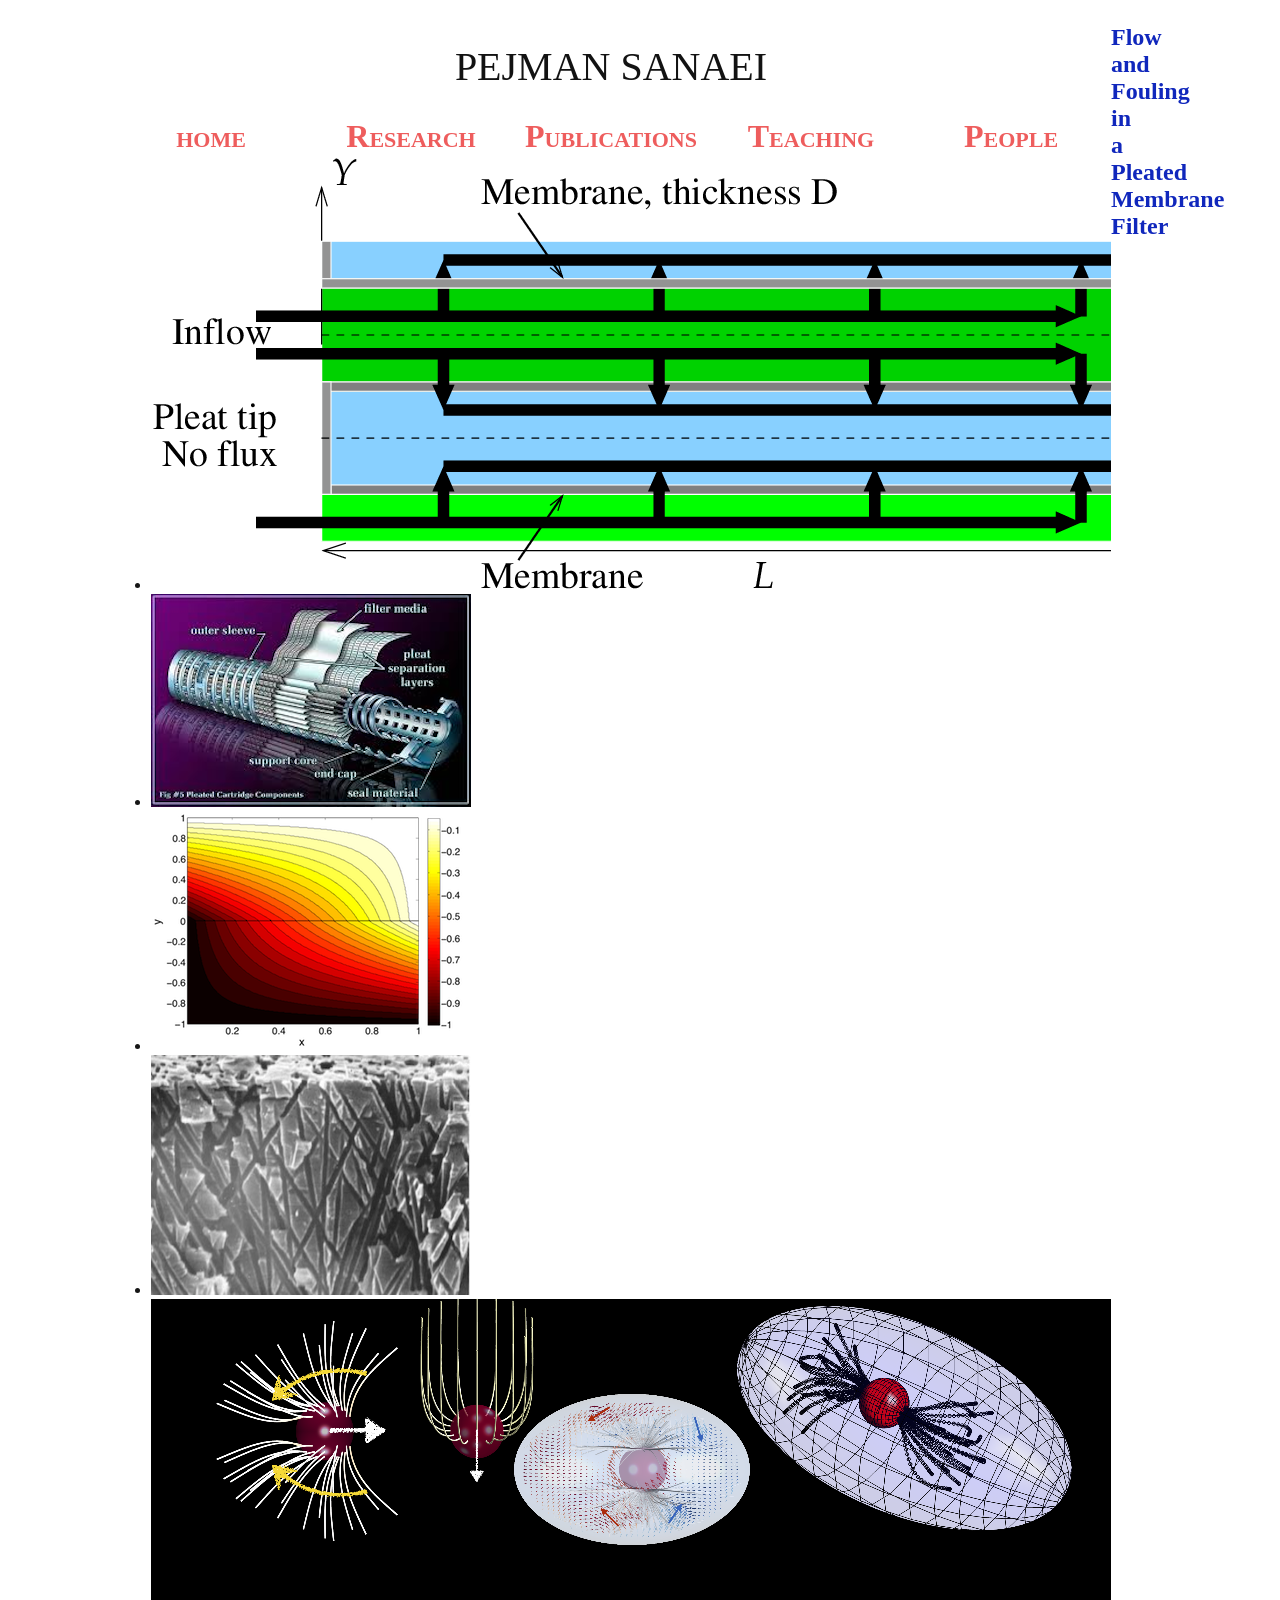
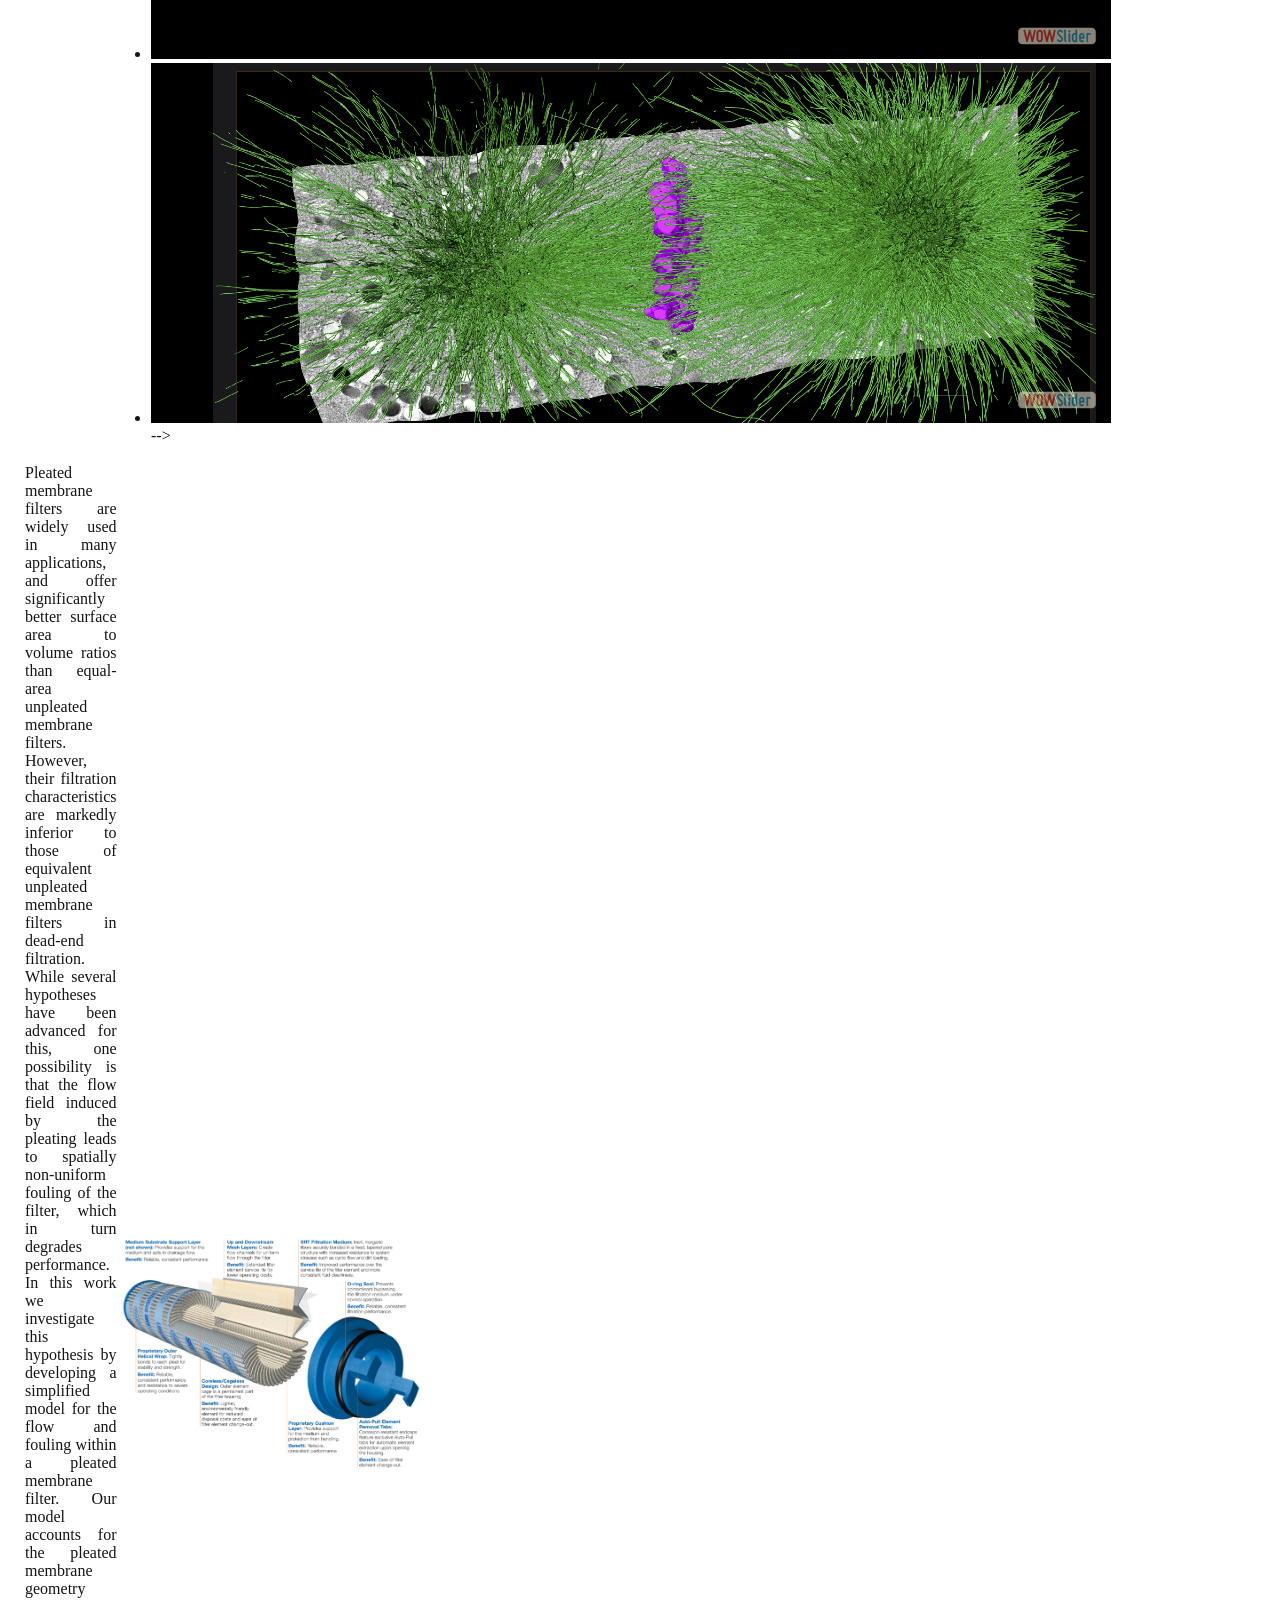
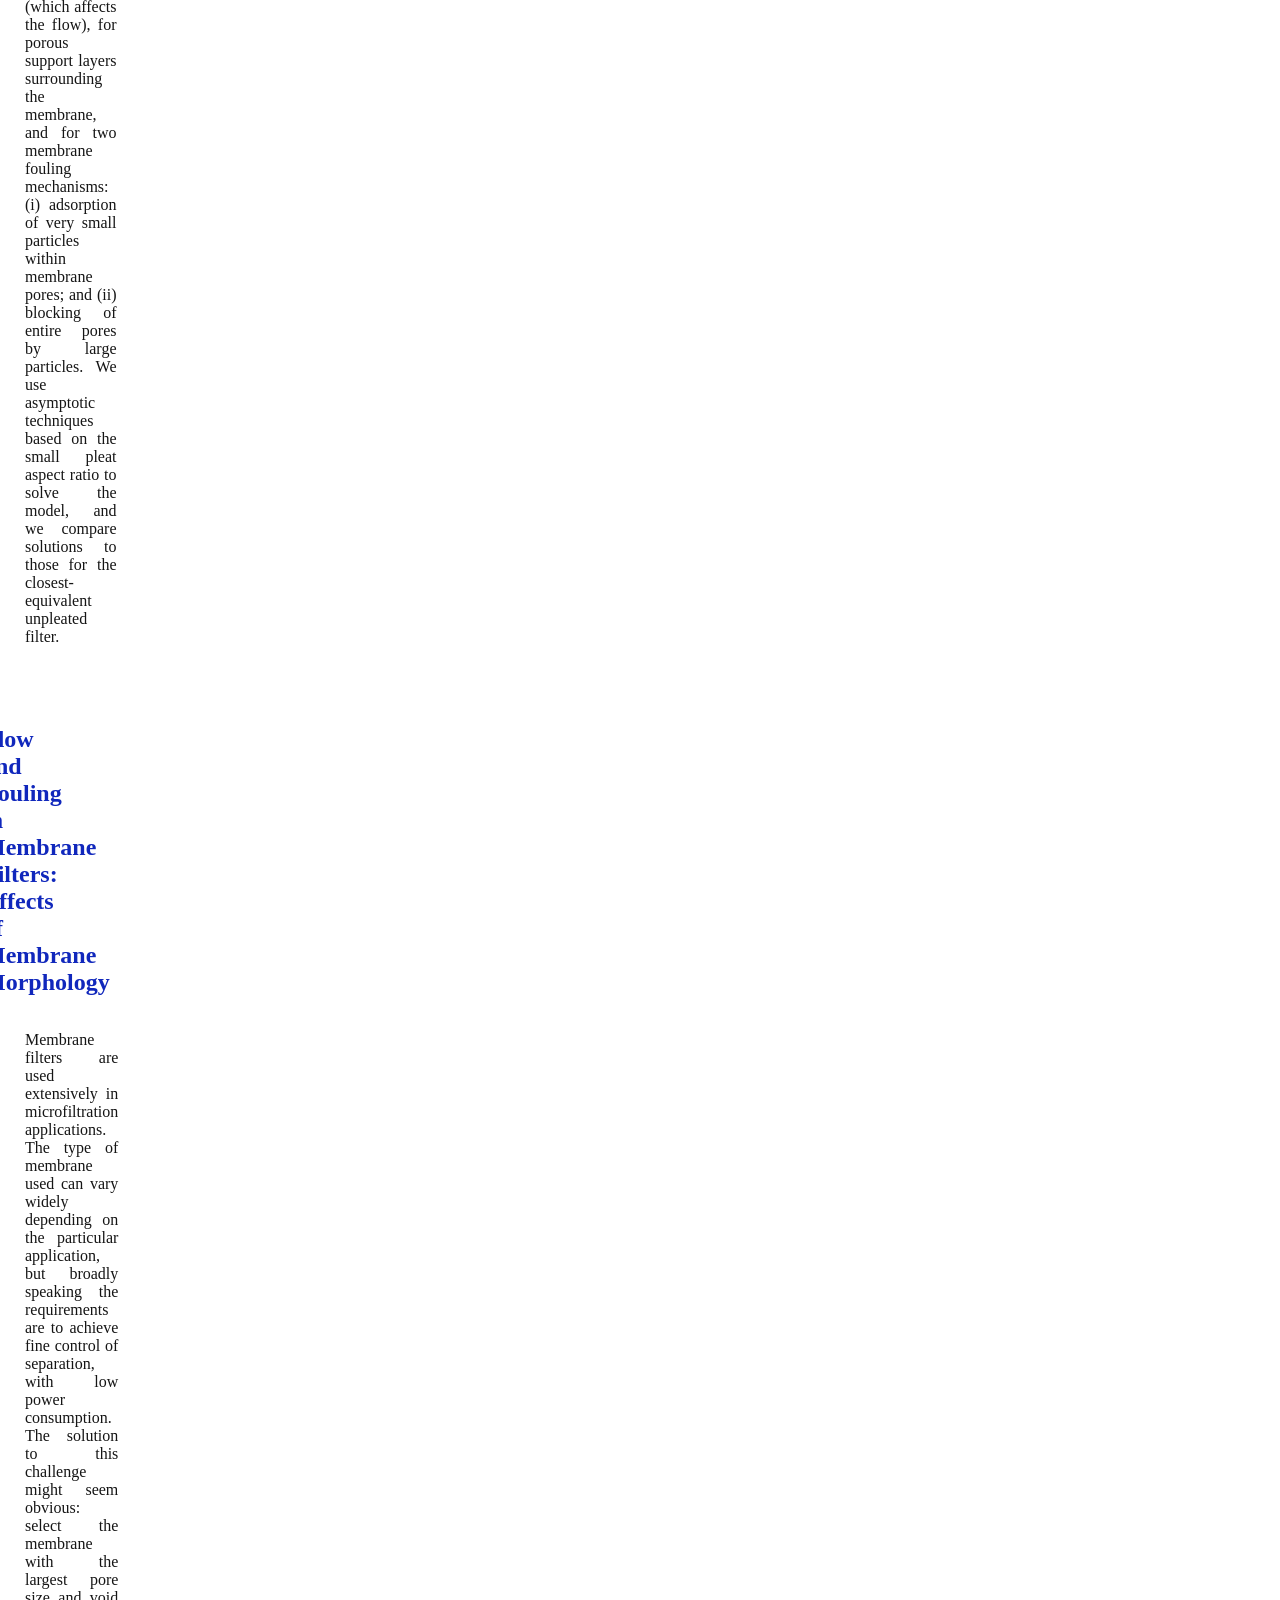
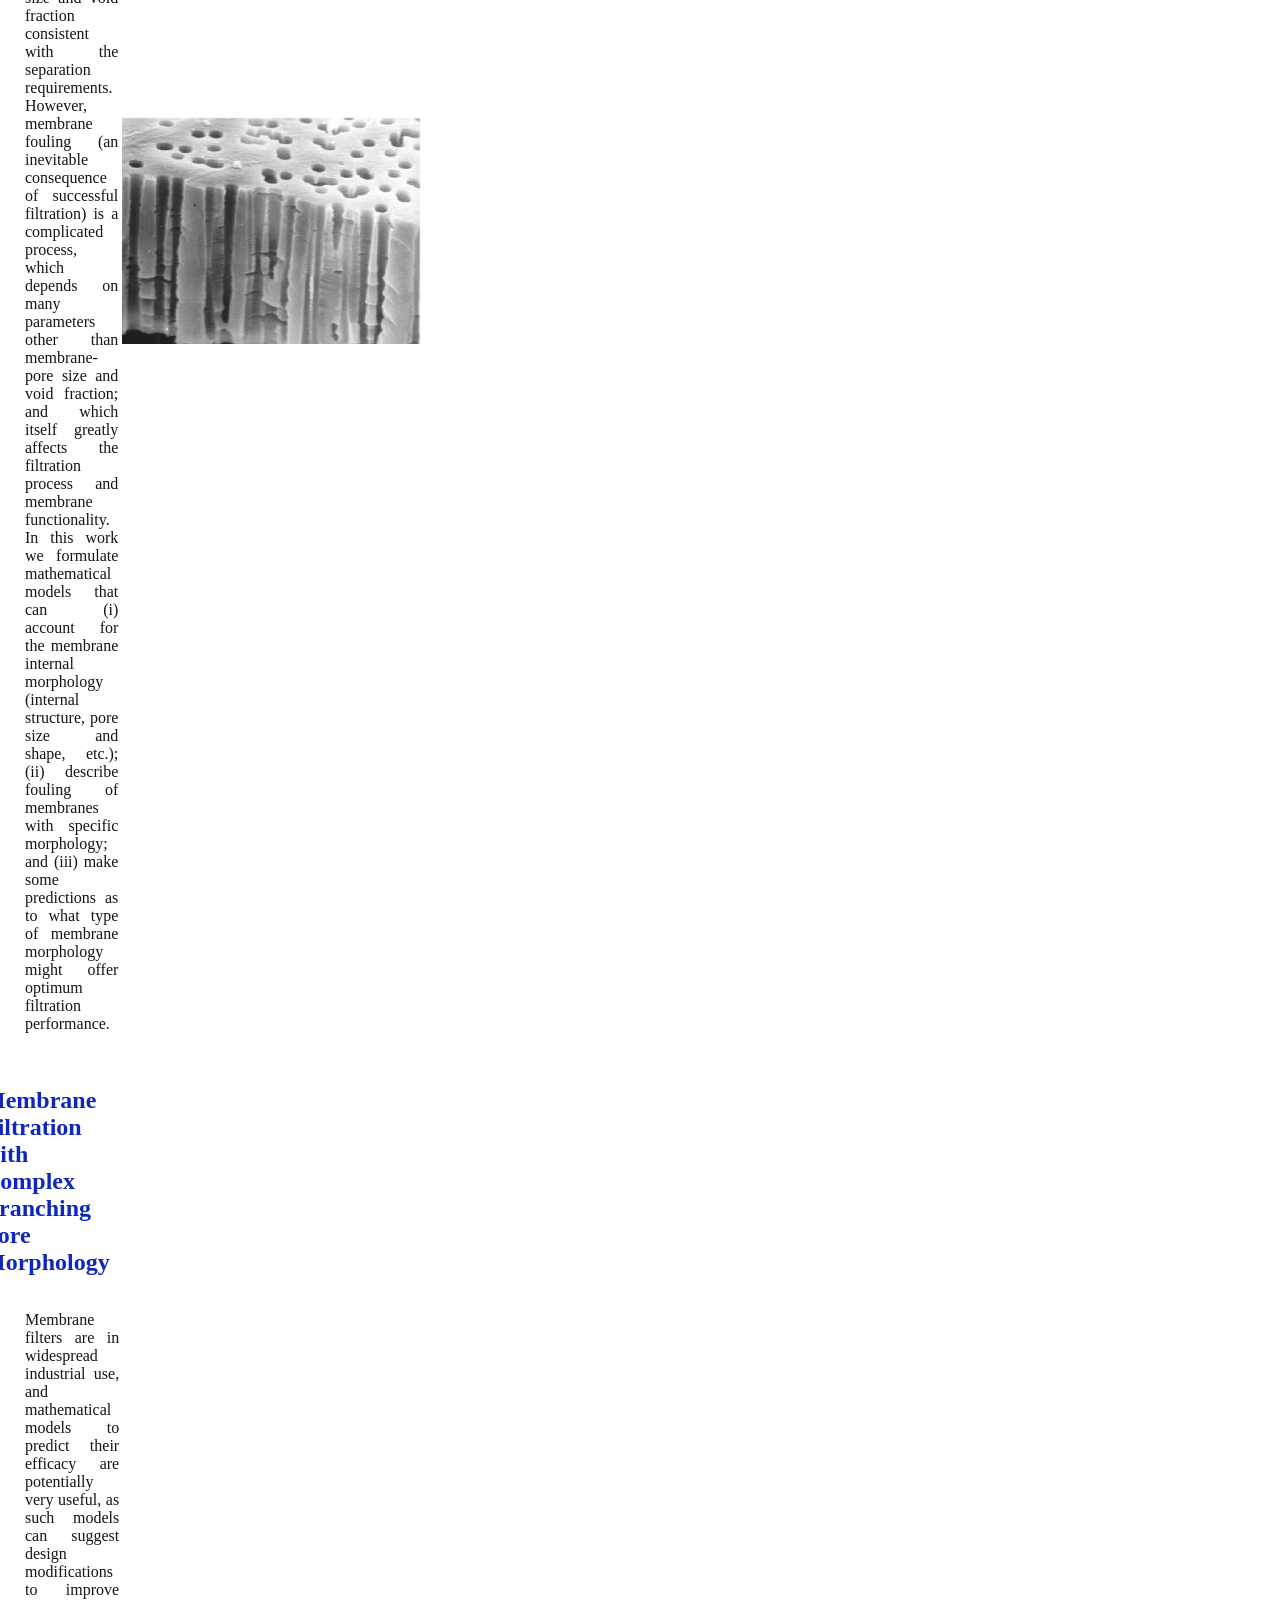
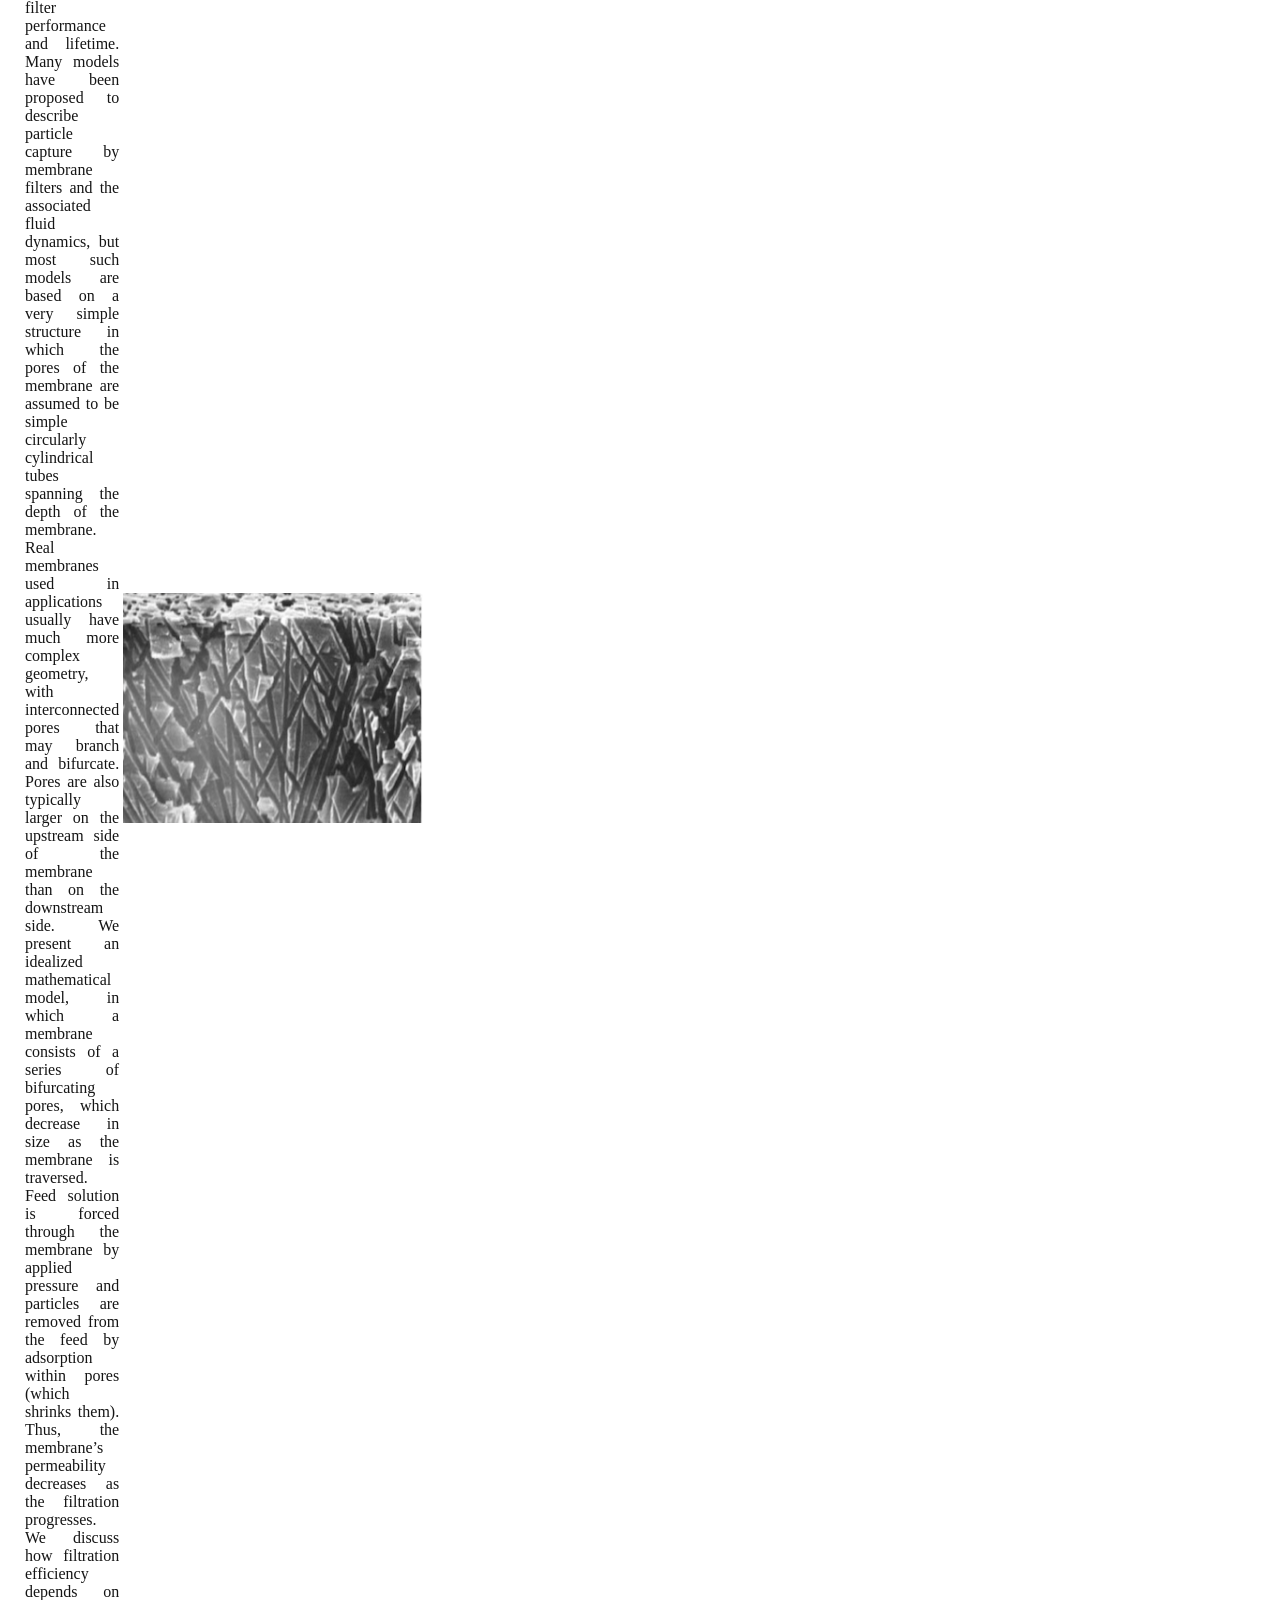
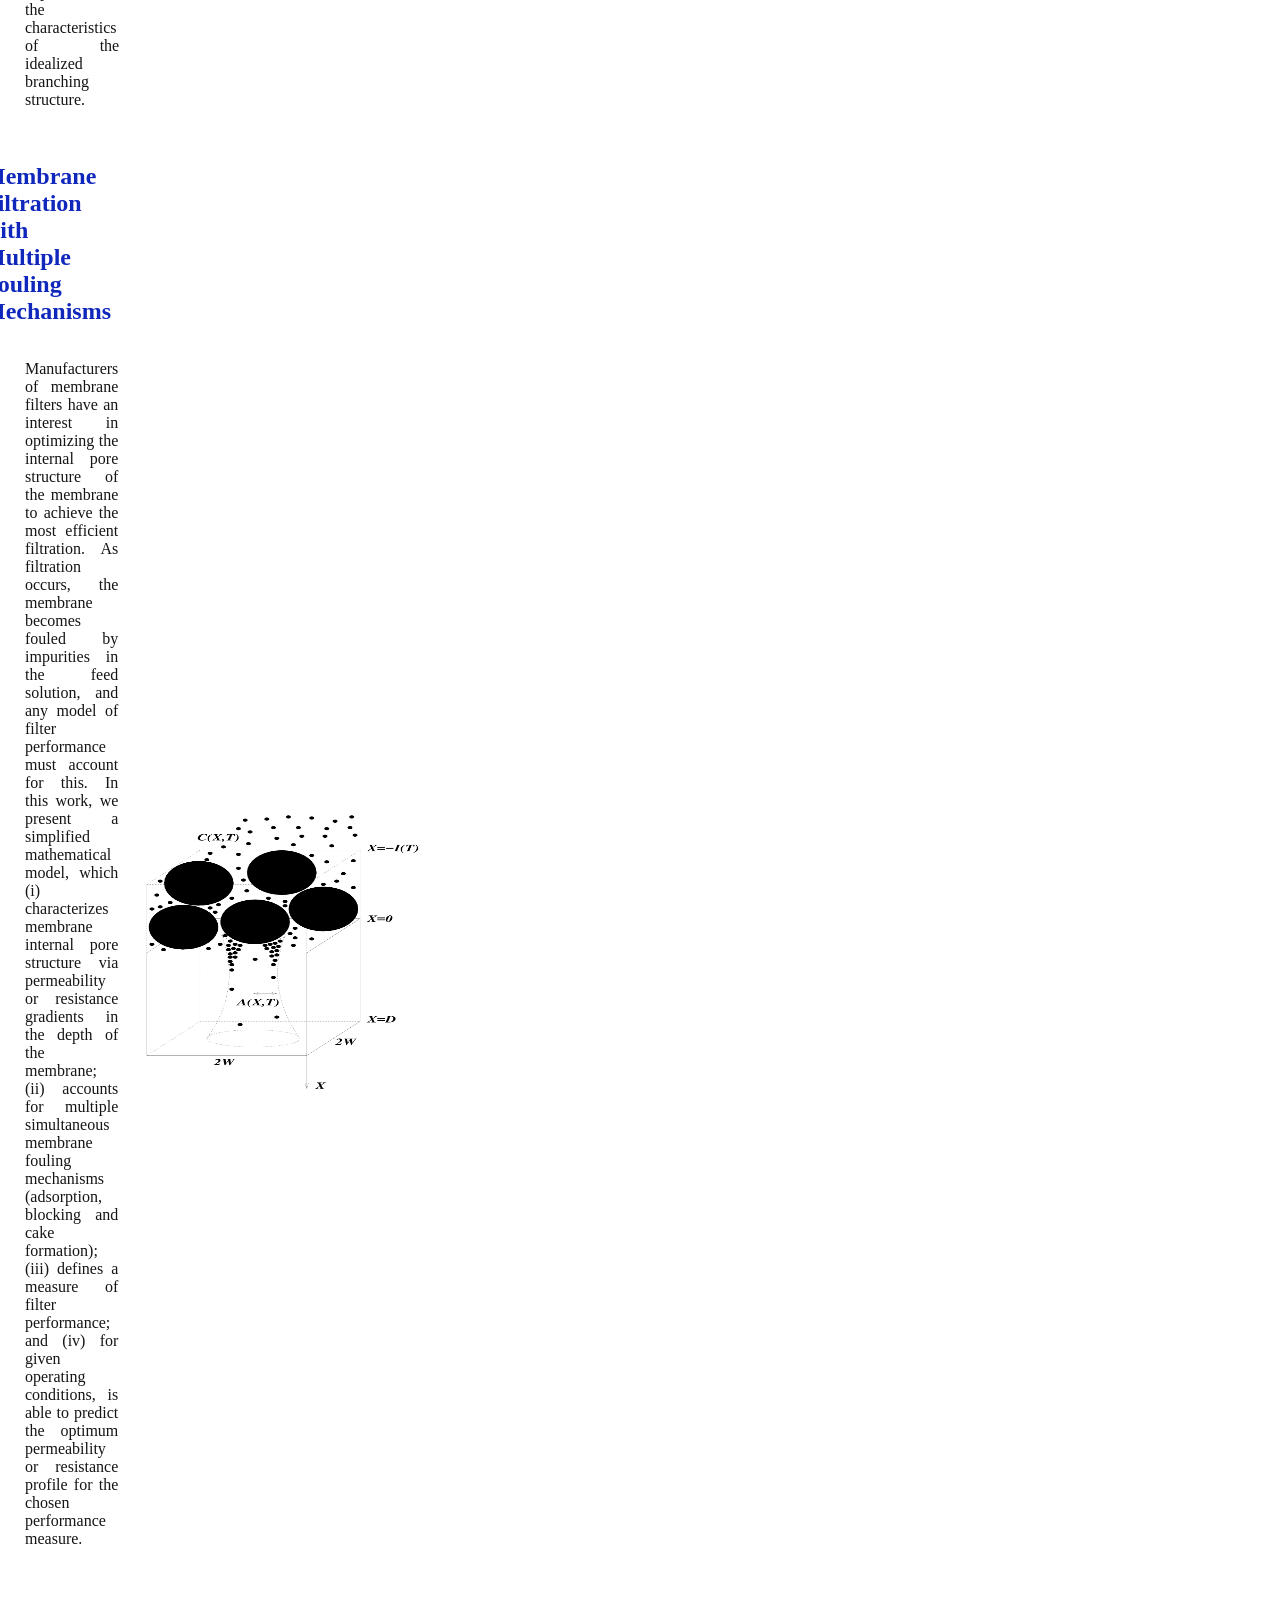
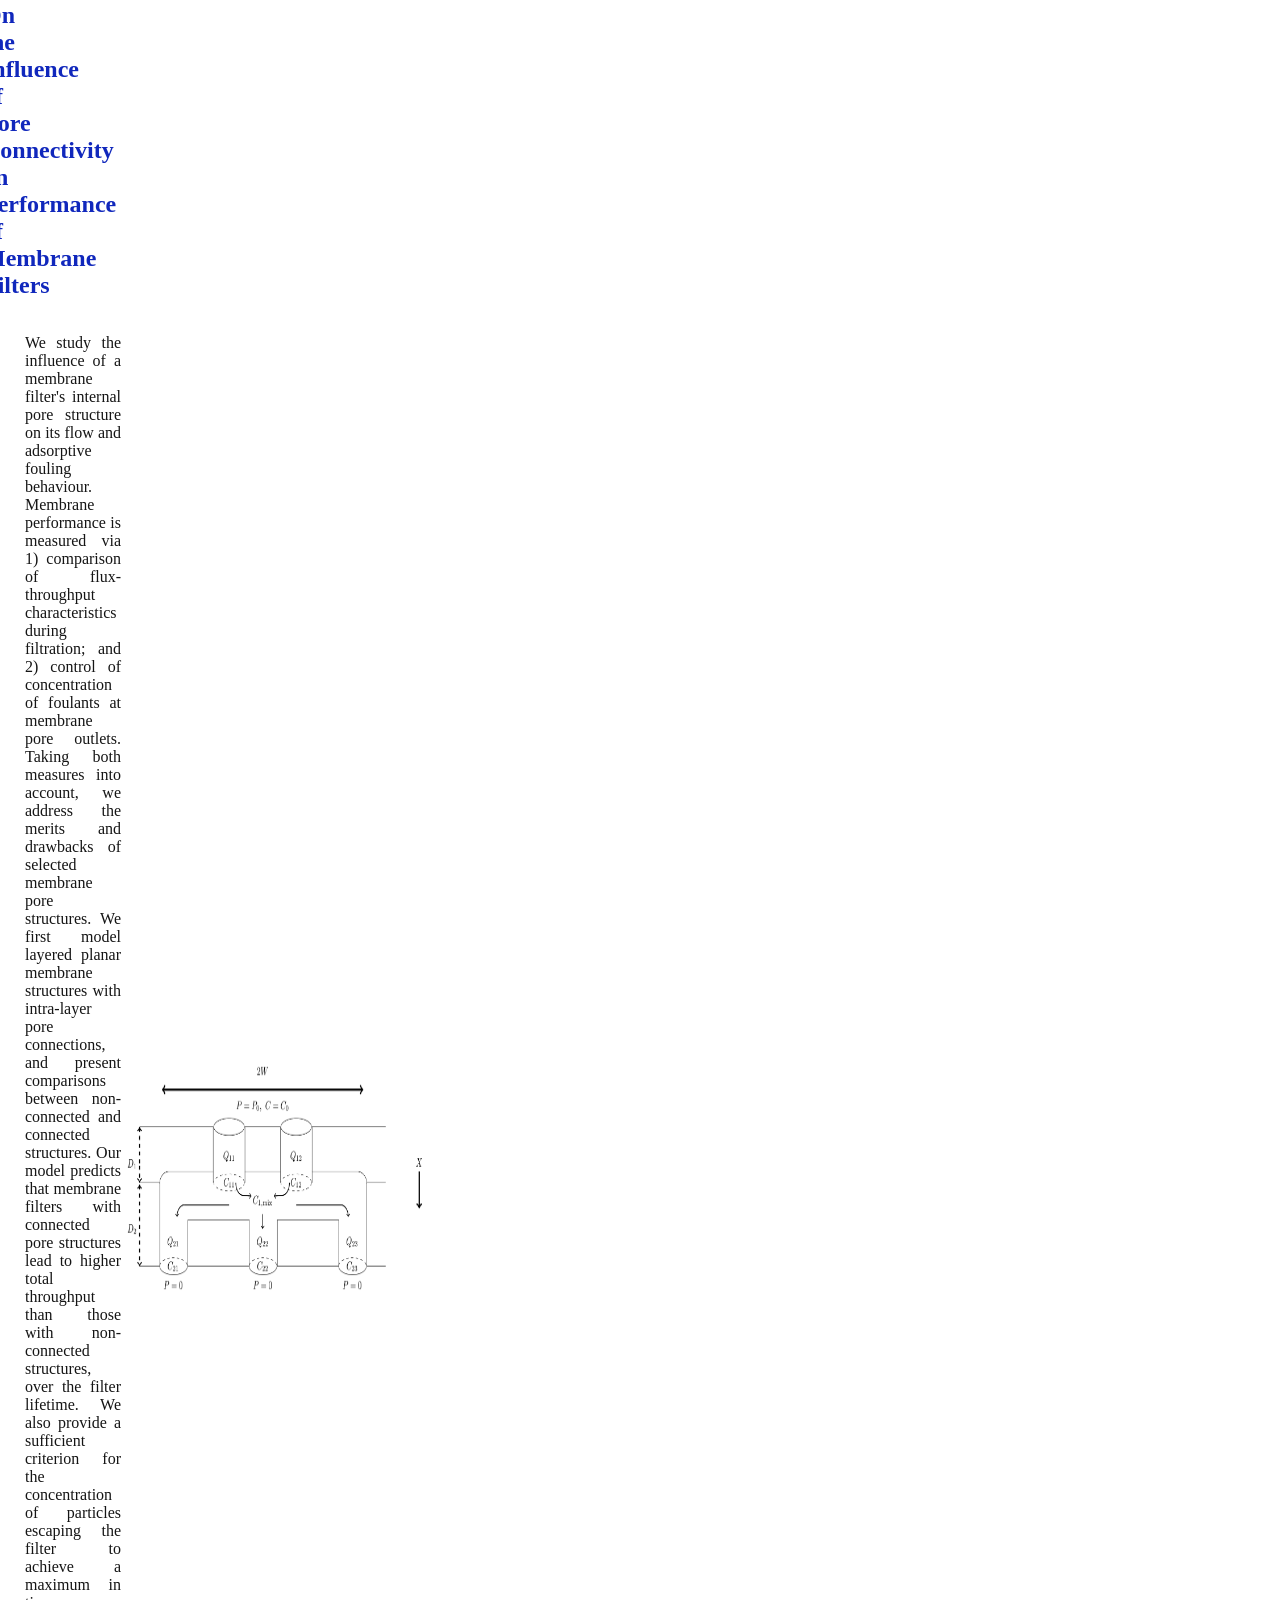
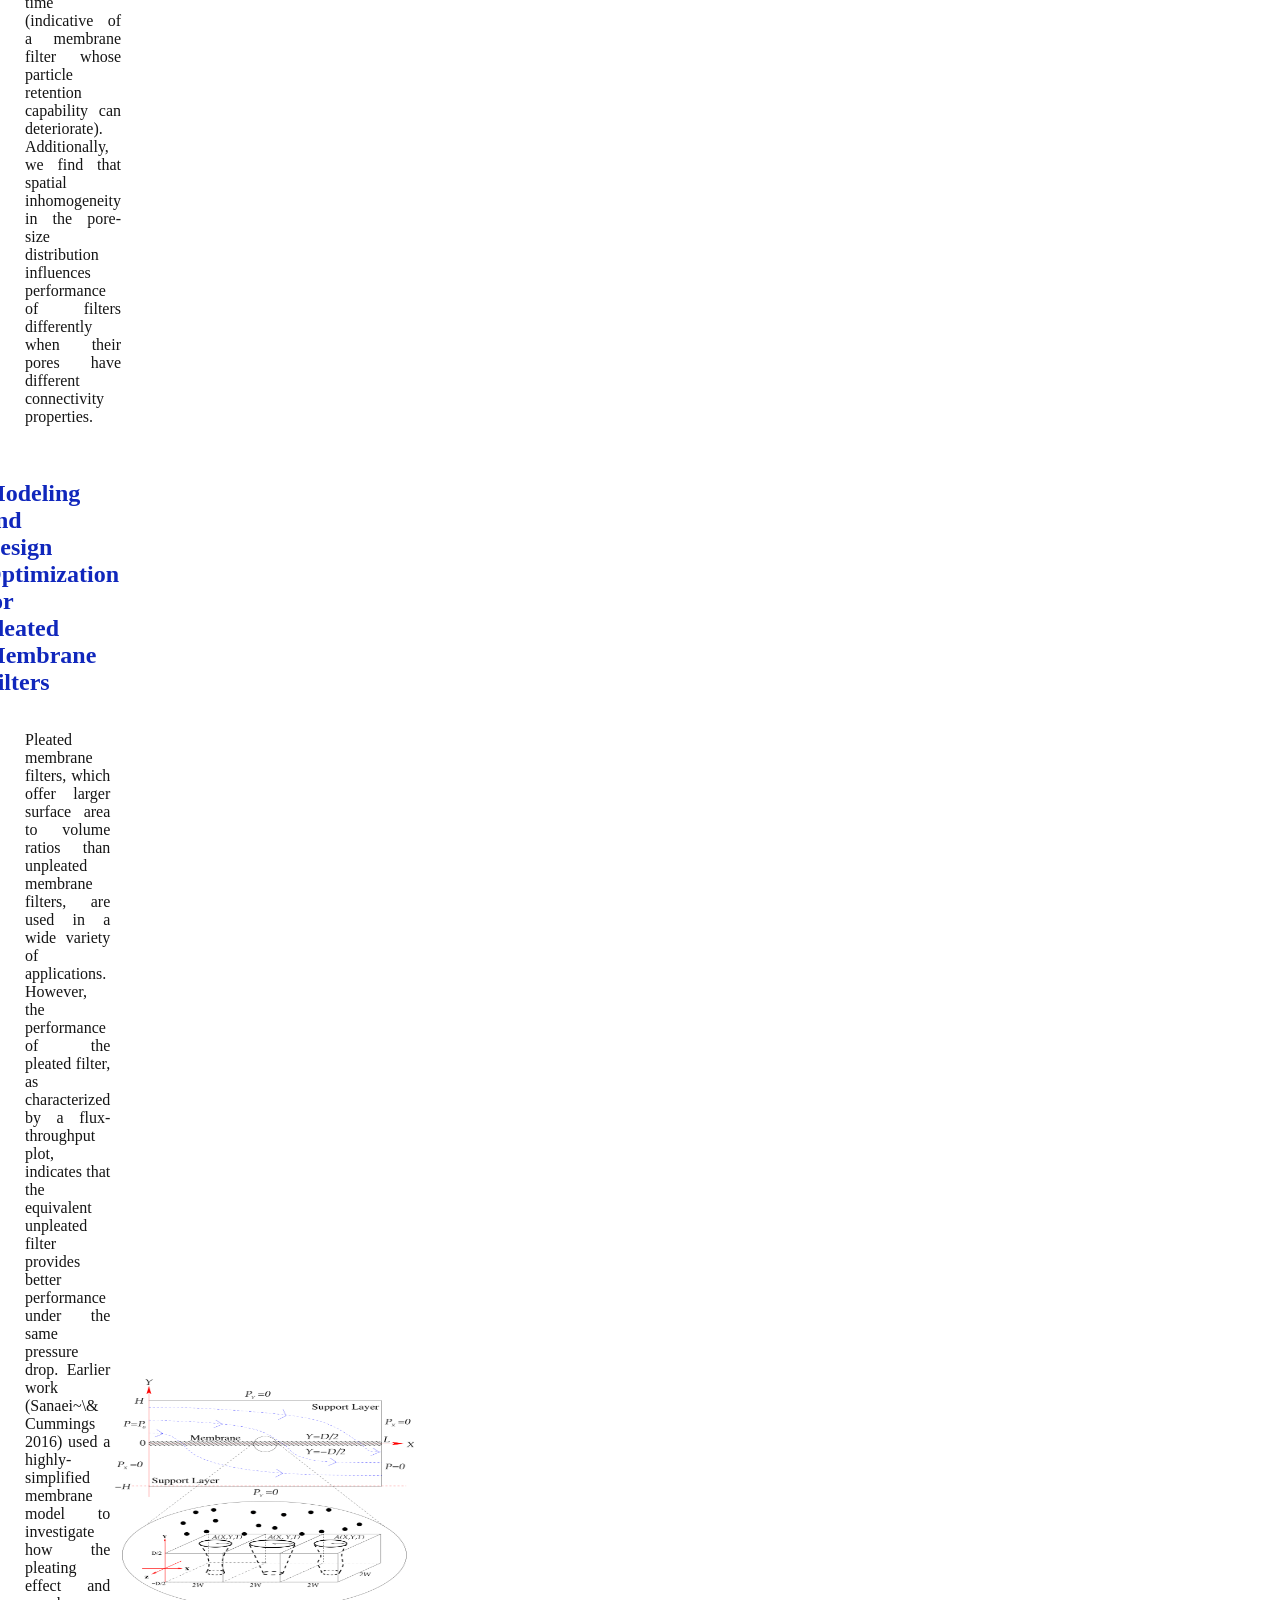
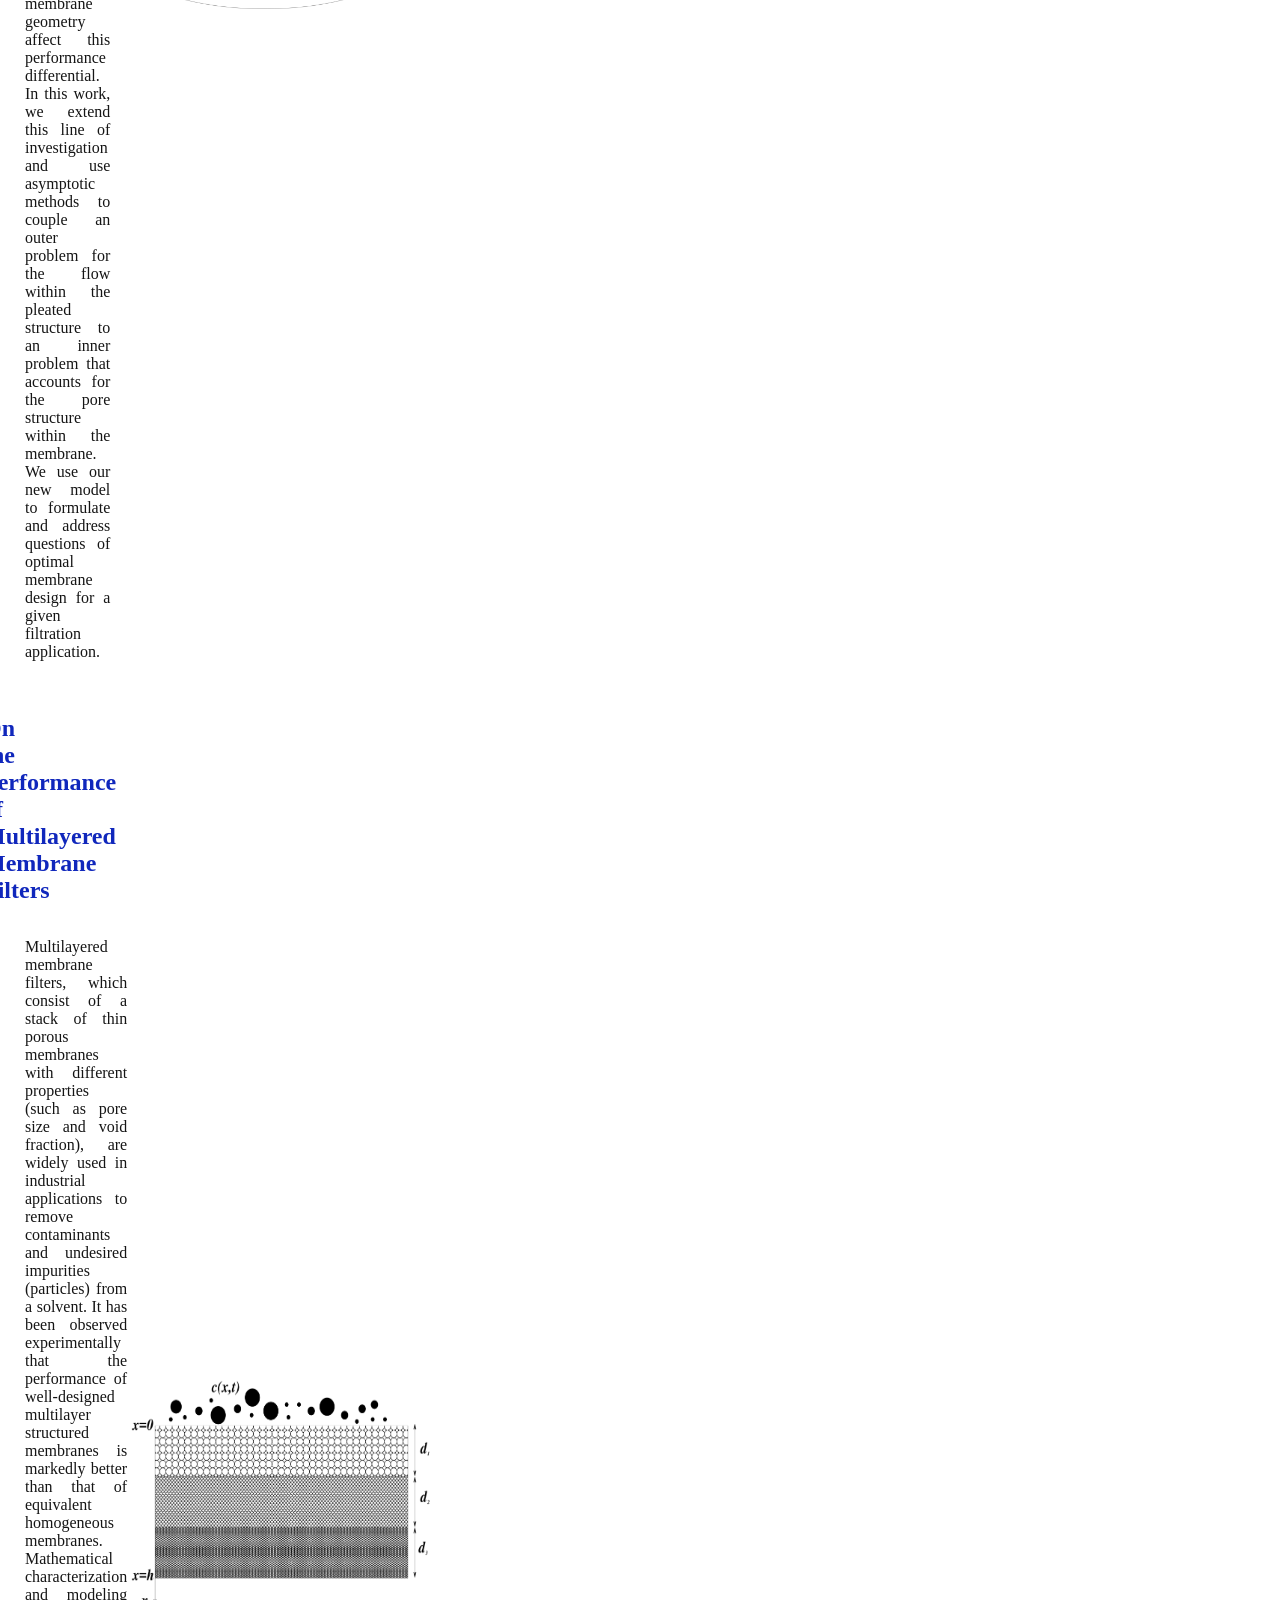
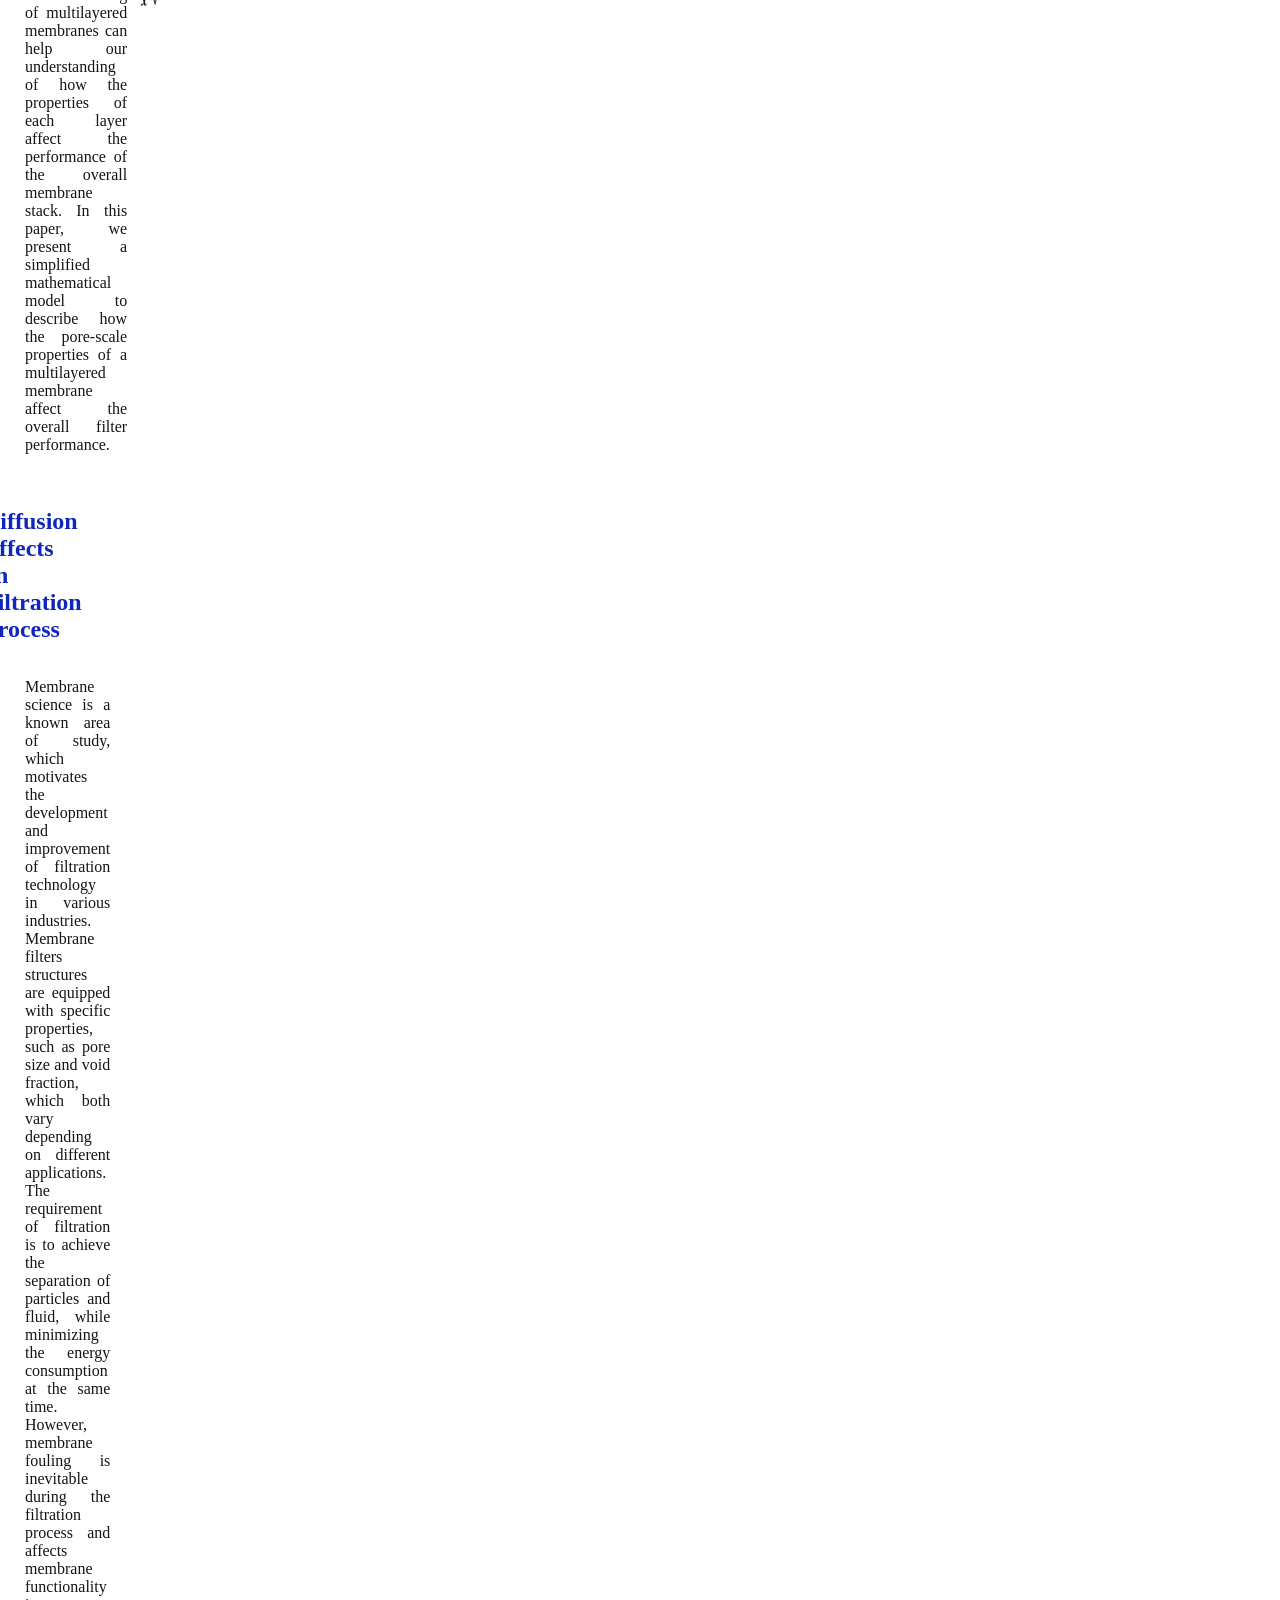
==== Filteration.html @ b7d6207e "Update Filteration.html" ====
<!doctype html>
<!doctype html>
<html>
<head>
<meta charset="UTF-8">
<title>Research</title>
<link href="styles/main.css" rel="stylesheet" type="text/css">
<!--The following script tag downloads a font from the Adobe Edge Web Fonts server for use within the web page. We recommend that you do not modify it.--><script>var __adobewebfontsappname__="dreamweaver"</script><script src="http://use.edgefonts.net/source-sans-pro:n2,n6,n4:default;cabin-sketch:n4,n7:default;lekton:n4,i4:default;amatic-sc:n4:default;buda:n3:default;bilbo:n4:default;nixie-one:n4:default;delius:n4:default;federo:n4:default;gruppo:n4:default;josefin-sans:n4,n1:default;quicksand:n4:default;raleway:n4,n1:default;waiting-for-the-sunrise:n4:default;coming-soon:n4:default;italiana:n4:default.js" type="text/javascript"></script>

</head>

<body>
<div id="wrapper">
  <header id="top">
<h1>PEJMAN SANAEI</h1>
    <div id="mainnav">
    <nav id="mainnav">
      <ul>
        <li><a href="index.html">home</a></li>
                            <li>
                            <div class="dropdown">
                            <a class="dropbtn">Research</a>
                            <div class="dropdown-content">
                                <a href="Filteration.html">Filteration</a>
                                <a href="Tissue.html">Tissue Engineering</a>
                                <a href="Meteorite.html">Meteorite</a>
                                <a href="Wave.html">Wave Energy Converters</a>
                            </div>
                            </div>
                            </li>                            
                            <!-- <li><a href="research.html">research</a></li> -->
        <li><a href="Publications.html"> Publications </a></li>
        <li><a href="Teaching.html"> Teaching </a></li>
        <li><a href="People.html">People</a></li>
      </ul>
    </nav>
</div>
        <!--<figure class="centered"><img src="images/interests-2.png" width="300" height="480" /> </figure>-->
    
    
    
    
<div id="wowslider-container1">
<div class="ws_images"><ul>
		<li><img src="images/Membrane-Schema-mod.png" alt="Microstructure and Rheology of Cooloidal Dispersions" title="Simplified Geometry of a Pleat" id="wows1_0"/></li>
		<li><img src="images/pleatedfilter.png" alt="Microrheology of soft materials" title="Pleated Filter Cartridge" id="wows1_1"/></li>
		<li><img src="images/streamfunction12-constant.png" alt="Mechanics of Pronuclear Migration in Cell Division " title="Stream Function in the Pleat " id="wows1_2"/></li>
		<li><img src="images/branch.png" alt="Mechanics of Pronuclear Migration in Cell Division " title="Filter Membrane Internal Morphology " id="wows1_3"/></li>
		 <li><a href="http://wowslider.com"><img src="data1/images/slides5.png" alt="responsive slider" title="Numerical methods for dynamics of celllular assemblies" id="wows1_3"/></a></li>
		<li><img src="data1/images/slides2.png" alt="Mitotic Spindle Structure" title="Mitotic Spindle Structure" id="wows1_4"/></li>-->
	</ul></div>
	<!--<div class="ws_bullets"><div>
	  <a href="#" title="Microstructure and Rheology of Cooloidal Dispersions"><span><img src="data1/tooltips/slides3.png" alt="Microstructure and Rheology of Cooloidal Dispersions"/>1</span></a>
	  <a href="#" title="Microrheology of soft materials"><span><img src="data1/tooltips/slides4.png" alt="Microrheology of soft materials"/>2</span></a>
	  <a href="#" title="Mechanics of Pronuclear Migration in Cell Division "><span><img src="data1/tooltips/slides.png" alt="Mechanics of Pronuclear Migration in Cell Division "/>3</span></a>
	  <a href="#" title="Numerical methods for dynamics of celllular assemblies"><span><img src="data1/tooltips/slides5.png" alt="Numerical methods for dynamics of celllular assemblies"/>4</span></a>
	  <a href="#" title="Mitotic Spindle Structure"><span><img src="data1/tooltips/slides2.png" alt="Mitotic Spindle Structure"/>5</span></a>
	  -->
</div></div><div class="ws_script" style="position:absolute;left:-99%"><a href="http://wowslider.com/vi">wordpress gallery plugin</a> by WOWSlider.com v8.1m</div>
       
<div class="ws_shadow"></div>
</div>	
<script type="text/javascript" src="engine1/wowslider.js"></script>
<script type="text/javascript" src="engine1/script.js"></script>    
    
    
    
    
    
    
        
    <article id="research">

      <!-- <figure class="centered"><img src="images/collage.jpg" width="250" height="200" class="centered"/> </figure> -->
          
        
       <!-- The front picture by Dr. Donna Stolz  of imuno-stained mamalian cells.    
        best illustrates the wide spectrum of these assemblies.-->

       <h4><strong> Flow and Fouling in a Pleated Membrane Filter</strong></h4>
        <table style="width: 100%;height: 23px">
        <tbody>
        <tr style="height: 23px">
        
        <td style="width: 75%;height: 23px;padding-left: 40px">
            Pleated membrane filters are widely used in many applications, and offer significantly
           better surface area to volume ratios than equal-area unpleated membrane filters.
           However, their filtration characteristics are markedly inferior to those of equivalent
           unpleated membrane filters in dead-end filtration. While several hypotheses have been
           advanced for this, one possibility is that the flow field induced by the pleating leads
           to spatially non-uniform fouling of the filter, which in turn degrades performance. In
           this work we investigate this hypothesis by developing a simplified model for the
           flow and fouling within a pleated membrane filter. Our model accounts for the pleated
           membrane geometry (which affects the flow), for porous support layers surrounding
           the membrane, and for two membrane fouling mechanisms: (i) adsorption of very
           small particles within membrane pores; and (ii) blocking of entire pores by large
           particles. We use asymptotic techniques based on the small pleat aspect ratio to solve
           the model, and we compare solutions to those for the closest-equivalent unpleated
           filter.
        
        </td>
        <td style="width: 25%;height: 23px"><img  src="images/PallPleat.png" width="300" height="230"/></td>
        </tr>
        </tbody>
        </table>
        <hr style="border:solid black 1px">


        <br />
       <h4><strong> Flow and Fouling in Membrane Filters: Effects of Membrane Morphology</strong></h4>

        <table style="width: 100%;height: 23px">
        <tbody>
        <tr style="height: 23px">
        
        <td style="width: 75%;height: 23px;padding-left: 40px">
            Membrane filters are used extensively in microfiltration applications. The type of
                membrane used can vary widely depending on the particular application, but broadly
                speaking the requirements are to achieve fine control of separation, with low power
                consumption. The solution to this challenge might seem obvious: select the membrane
                with the largest pore size and void fraction consistent with the separation requirements.
                However, membrane fouling (an inevitable consequence of successful filtration) is a
                complicated process, which depends on many parameters other than membrane-pore
                size and void fraction; and which itself greatly affects the filtration process and
                membrane functionality. In this work we formulate mathematical models that can
                (i) account for the membrane internal morphology (internal structure, pore size
                and shape, etc.); (ii) describe fouling of membranes with specific morphology; and
                (iii) make some predictions as to what type of membrane morphology might offer
                optimum filtration performance.
        
        </td>
        <td style="width: 25%;height: 23px"><img  src="images/pore-cylinder.png" width="300" height="230"/></td>
        </tr>
        </tbody>
        </table>
        <hr style="border:solid black 1px">
      
      
       <h4><strong> Membrane Filtration with Complex Branching Pore Morphology</strong></h4>
        <table style="width: 100%;height: 23px">
        <tbody>
        <tr style="height: 23px">
        
        <td style="width: 75%;height: 23px;padding-left: 40px">
                Membrane filters are in widespread industrial use, and mathematical models to predict
                their efficacy are potentially very useful, as such models can suggest design modifications
                to improve filter performance and lifetime. Many models have been proposed to describe
                particle capture by membrane filters and the associated fluid dynamics, but most such
                models are based on a very simple structure in which the pores of the membrane are
                assumed to be simple circularly cylindrical tubes spanning the depth of the membrane.
                Real membranes used in applications usually have much more complex geometry, with
                interconnected pores that may branch and bifurcate. Pores are also typically larger on the
                upstream side of the membrane than on the downstream side. We present an idealized
                mathematical model, in which a membrane consists of a series of bifurcating pores,
                which decrease in size as the membrane is traversed. Feed solution is forced through
                the membrane by applied pressure and particles are removed from the feed by adsorption
                within pores (which shrinks them). Thus, the membrane’s permeability decreases as the
                filtration progresses. We discuss how filtration efficiency depends on the characteristics of
                the idealized branching structure.
        
        </td>
        <td style="width: 25%;height: 23px"><img  src="images/branch.png" width="300" height="230"/></td>
        </tr>
        </tbody>
        </table> 
        <hr style="border:solid black 1px">
      
      
       <h4><strong> Membrane Filtration with Multiple Fouling Mechanisms</strong></h4>

        <table style="width: 100%;height: 23px">
        <tbody>
        <tr style="height: 23px">
        
        <td style="width: 75%;height: 23px;padding-left: 40px">
                 Manufacturers of membrane filters have an interest in optimizing the internal pore structure of the membrane to achieve
                 the most efficient filtration. As filtration occurs, the membrane becomes fouled by impurities in the feed solution, and
                 any model of filter performance must account for this. In this work, we present a simplified mathematical model, which
                 (i) characterizes membrane internal pore structure via permeability or resistance gradients in the depth of the membrane;
                 (ii) accounts for multiple simultaneous membrane fouling mechanisms (adsorption, blocking and cake formation); (iii)
                 defines a measure of filter performance; and (iv) for given operating conditions, is able to predict the optimum
                 permeability or resistance profile for the chosen performance measure.
        
        </td>
        <td style="width: 25%;height: 23px"><img  src="images/cake-pore2.png" width="300" height="280"/></td>
        </tr>
        </tbody>
        </table> 
        <hr style="border:solid black 1px">
      
      
       <h4><strong> On the Influence of Pore Connectivity on Performance of Membrane Filters</strong></h4>

        <table style="width: 100%;height: 23px">
        <tbody>
        <tr style="height: 23px">
        
        <td style="width: 75%;height: 23px;padding-left: 40px">
                 We study the influence of a membrane filter's internal pore structure on its flow and adsorptive fouling behaviour.
                 Membrane performance is measured via 1) comparison of flux-throughput characteristics during filtration; and 2) control
                 of concentration of foulants at membrane pore outlets. Taking both measures into account, we address the merits and
                 drawbacks of selected membrane pore structures. We first model layered planar membrane structures with intra-layer pore
                 connections, and present comparisons between non-connected and connected structures. Our model predicts that membrane
                 filters with connected pore structures lead to higher total throughput than those with non-connected structures, over
                 the filter lifetime. We also provide a sufficient criterion for the concentration of particles escaping the filter to
                 achieve a maximum in time (indicative of a membrane filter whose particle retention capability can deteriorate).
                 Additionally, we find that spatial inhomogeneity in the pore-size distribution influences performance of filters
                 differently when their pores have different connectivity properties. 
        
        </td>
        <td style="width: 25%;height: 23px"><img  src="images/peanutbutter-1.png" width="300" height="230"/></td>
        </tr>
        </tbody>
        </table>  
        <hr style="border:solid black 1px">
      
      
      
       <h4><strong> Modeling and Design Optimization for Pleated Membrane Filters</strong></h4>

        <table style="width: 100%;height: 23px">
        <tbody>
        <tr style="height: 23px">
        
        <td style="width: 75%;height: 23px;padding-left: 40px">
                 Pleated membrane filters, which offer larger surface area to volume ratios than unpleated membrane filters, are used in
                 a wide variety of applications. However, the performance of the pleated filter, as characterized by a flux-throughput
                 plot, indicates that the equivalent unpleated filter provides better performance under the same pressure drop. Earlier
                 work (Sanaei~\& Cummings 2016) used a highly-simplified membrane model to investigate how the pleating effect and
                 membrane geometry affect this performance differential. In this work, we extend this line of investigation and use
                 asymptotic methods to couple an outer problem for the flow within the pleated structure to an inner problem that accounts
                 for the pore structure within the membrane. We use our new model to formulate and address questions of optimal membrane
                 design for a given filtration application. 
        
        </td>
        <td style="width: 25%;height: 23px"><img  src="images/2Figure3c-1.png" width="300" height="230"/></td>
        </tr>
        </tbody>
        </table> 
        <hr style="border:solid black 1px">
      
      
      
       <h4><strong> On the Performance of Multilayered Membrane Filters</strong></h4>

        <table style="width: 100%;height: 23px">
        <tbody>
        <tr style="height: 23px">
        
        <td style="width: 75%;height: 23px;padding-left: 40px">
                 Multilayered membrane filters, which consist of a stack of thin porous membranes with different properties (such as pore
                 size and void fraction), are widely used in industrial applications to remove contaminants and undesired impurities
                 (particles) from a solvent. It has been observed experimentally that the performance of well-designed multilayer
                 structured membranes is markedly better than that of equivalent homogeneous membranes. Mathematical characterization and
                 modeling of multilayered membranes can help our understanding of how the properties of each layer affect the performance
                 of the overall membrane stack. In this paper, we present a simplified mathematical model to describe how the pore-scale
                 properties of a multilayered membrane affect the overall filter performance.
        
        </td>
        <td style="width: 25%;height: 23px"><img  src="images/c-page-001.png" width="300" height="230"/></td>
        </tr>
        </tbody>
        </table> 
        <hr style="border:solid black 1px">
      
      
      
       <h4><strong> Diffusion Effects on Filtration Process</strong></h4>

        <table style="width: 100%;height: 23px">
        <tbody>
        <tr style="height: 23px">
        
        <td style="width: 75%;height: 23px;padding-left: 40px">
                 Membrane science is a known area of study, which motivates the development and improvement of filtration technology in
                 various industries. Membrane filters structures are equipped with specific properties, such as pore size and void
                 fraction, which both vary depending on different applications. The requirement of filtration is to achieve the separation
                 of particles and fluid, while minimizing the energy consumption at the same time. However, membrane fouling is inevitable
                 during the filtration process and affects membrane functionality in any filtration stage. Membrane fouling is a very
                 complex process and is determined by many properties such as the membrane internal morphology, internal membrane pore
                 structure, flow rate and contaminant properties. In a very slow filtration process or during the late stage of filtration,
                 when the flow rate is naturally low and P\'eclet number is small, particle diffusion is essential and can not be
                 neglected, while in typical filtration models, especially in moderate and fast filtration process, it is completely
                 ignored. The objective of this study is to investigate how filtration process changes under possible effects brought by
                 particle diffusion. We discuss how membrane morphology evolves and investigate the filtration performance during the
                 filtration process. We also compare the results with the situation where diffusion is less important (in a fast
                 filtration process) and make a prediction about what kind of membrane filter should be employed to achieve a particular
                 optimum filtration performance in a slow process.
        
        </td>
        <td style="width: 25%;height: 23px"><img  src="images/foulingmodel2.png" width="300" height="230"/></td>
        </tr>
        </tbody>
        </table> 
        <hr style="border:solid black 1px">
        

</article>
</body>
</html>
---- styles/main.css ----
@charset "utf-8";
body {
	margin-top: -17px;
	margin-right: -17px;
	margin-left: -17px;
	margin-bottom: -17px;
	color: #151515;
	font-family: josefin-sans;
	background-color: #FFFFFF;
	width: 0%;
	font-style: normal;
	font-weight: 400;
	float: left;
	font-size: 12pt;
	text-align: justify;
}

#wrapper {
	width: 100%;
	min-width: 1000px;
	max-width: 4000px;
	margin-left: auto;
	margin-right: auto;
	background-color: #FFFFFF;
	padding-left: 128px;
	margin-bottom: 11px;
}
#top {
	overflow: hidden;
	width: 100%;
	float: left;
}
#hero img {
	max-width: 100%;
}
h1, h2, h3, h4 {
	color: #3C1EB4;
	font-family: cabin-sketch;
	font-style: normal;
	font-weight: 400;
}

h1 {
	font-size: 30pt;
	margin-top: 0px;
	margin-bottom: 0px;
	text-align: center;
	text-transform: uppercase;
	color: hsla(0,0%,0%,0.93);
	font-family: cabin-sketch;
	font-style: normal;
	font-weight: 400;
	font-variant: normal;
	padding-top: 60px;
	padding-right: 0px;
	padding-bottom: 20px;
	padding-left: 0px;
}
h2 {
	margin-top: 80px;
	font-family: italiana;
	font-style: normal;
	font-weight: 400;
	margin-right: 0px;
	margin-bottom: 0px;
	margin-left: 0px;
	padding-top: 0px;
}
h3 {
	color: hsla(232,84%,40%,1.00);
	font-family: italiana;
	font-style: normal;
	font-weight: 400;
	margin-top: -98px;
	padding-top: 140px;
	font-size: x-large;
}

h4 {
	color: hsla(232,84%,40%,1.00);
	font-family: italiana;
	font-style: normal;
	font-weight: 400;
	font-size: x-large;
	margin-top: 26px;
	padding-top: 15px;
	font-variant: normal;
}

#main   {
	width: 99%;
	margin-left: 0px;
	font-style: normal;
	font-family: josefin-sans;
	font-weight: 400;
	margin-top: 15px;
	padding-top: 0px;
	margin-right: 2px;
	margin-bottom: 33px;
	clear: none;
	float: none;
}


figure img {
	padding-top: 0px;
	padding-right: 25px;
	padding-left: 50px;
	padding-bottom: 0px;
	float: right;
	width: auto;
}

figcaption {
	font-size: 0.875em;
	font-weight: bold;
	text-align: center;
	display: block;
	margin-top: 0.5em;
}
.centered {
	margin-left: 0px;
	margin-right: 1pt;
	clear: left;
	float: right;
	margin-bottom: 0px;
	padding-bottom: 26px;
}
.floatleft {
	margin-left: 9px;
	margin-right: 1px;
	width: 100%;
}
.floatright {
	float: right;
	margin-left: 2px;
	margin-right: 0px;
	width: 28%;
}
footer {
	padding-top: 2px;
	padding-bottom: 2px;
	padding-left: 2%;
	background-color: #43a6cb;
	color: #FFFFFF;
	float: left;
	clear: left;
}
a {
	font-weight: bold;
	text-decoration: none;
}
a:link {
	color: #FF6600;
}
a:visited {
	color: #FF944C;

}
a:hover, a:active, a:focus {
	color: #7F3300;
	text-decoration: underline;
	margin-top: 0px;
	margin-right: 0px;
	margin-bottom: 0px;
	margin-left: 0px;
}
#mainnav ul {
	list-style-type: none;
	padding-left: 0px;
	padding-top: 0px;
	padding-bottom: 0px;
	margin-top: 48px;
	padding-right: 0px;
	display: block;
	font-size: 16px;
	text-align: center;
	width: 100%;
	float: none;
	margin-bottom: -40px;
}

#mainnav li {
	font-size: 16px;
	width: 20%;
	float: left;
	
}

#mainnav a {
	width: 100%;
	padding-top: 0;
	padding-right: 11px;
	padding-bottom: 0x;
	padding-left: 0px;
	font-variant: small-caps;
	font-size: xx-large;
	font-family: cabin-sketch;
	font-style: normal;
	font-weight: 700;
	color: hsla(0,81%,65%,1.00);
	margin-top: 0px;
	padding-right: 0px;
	text-align: center;
}

.wrapper{
	width:100%;
	padding-top: 20px;
	text-align:center;
  }
  h2{
	font-family:sans-serif;
	color:#fff;
  }
  .top-part{
	  background-color: lightgray;
	  border-radius: 5px;
  }
  .carousel{
	width:90%;
	margin:0px auto;
  }
  .slick-slide{
	margin:10px;
  }
  .slick-slide img{
	width:100%;
	border: 2px solid #fff;
  }



  /* Dropdown Button */
.dropbtn {
	
	border: none;
  }
  
  /* The container <div> - needed to position the dropdown content */
  .dropdown {
	position: relative;
	display: inline-block;
  }
  
  /* Dropdown Content (Hidden by Default) */
  .dropdown-content {
	display: none;
	position: absolute;
	background-color: #f1f1f1;
	min-width: 160px;
	box-shadow: 0px 8px 16px 0px rgba(0,0,0,0.2);
	z-index: 1;
  }
  
  /* Links inside the dropdown */
  .dropdown-content a {
	color: black;
	padding: 12px 16px;
	text-decoration: none;
	display: block;
  }
  
  /* Change color of dropdown links on hover */
  .dropdown-content a:hover {background-color: #ddd;}
  
  /* Show the dropdown menu on hover */
  .dropdown:hover .dropdown-content {display: block;}
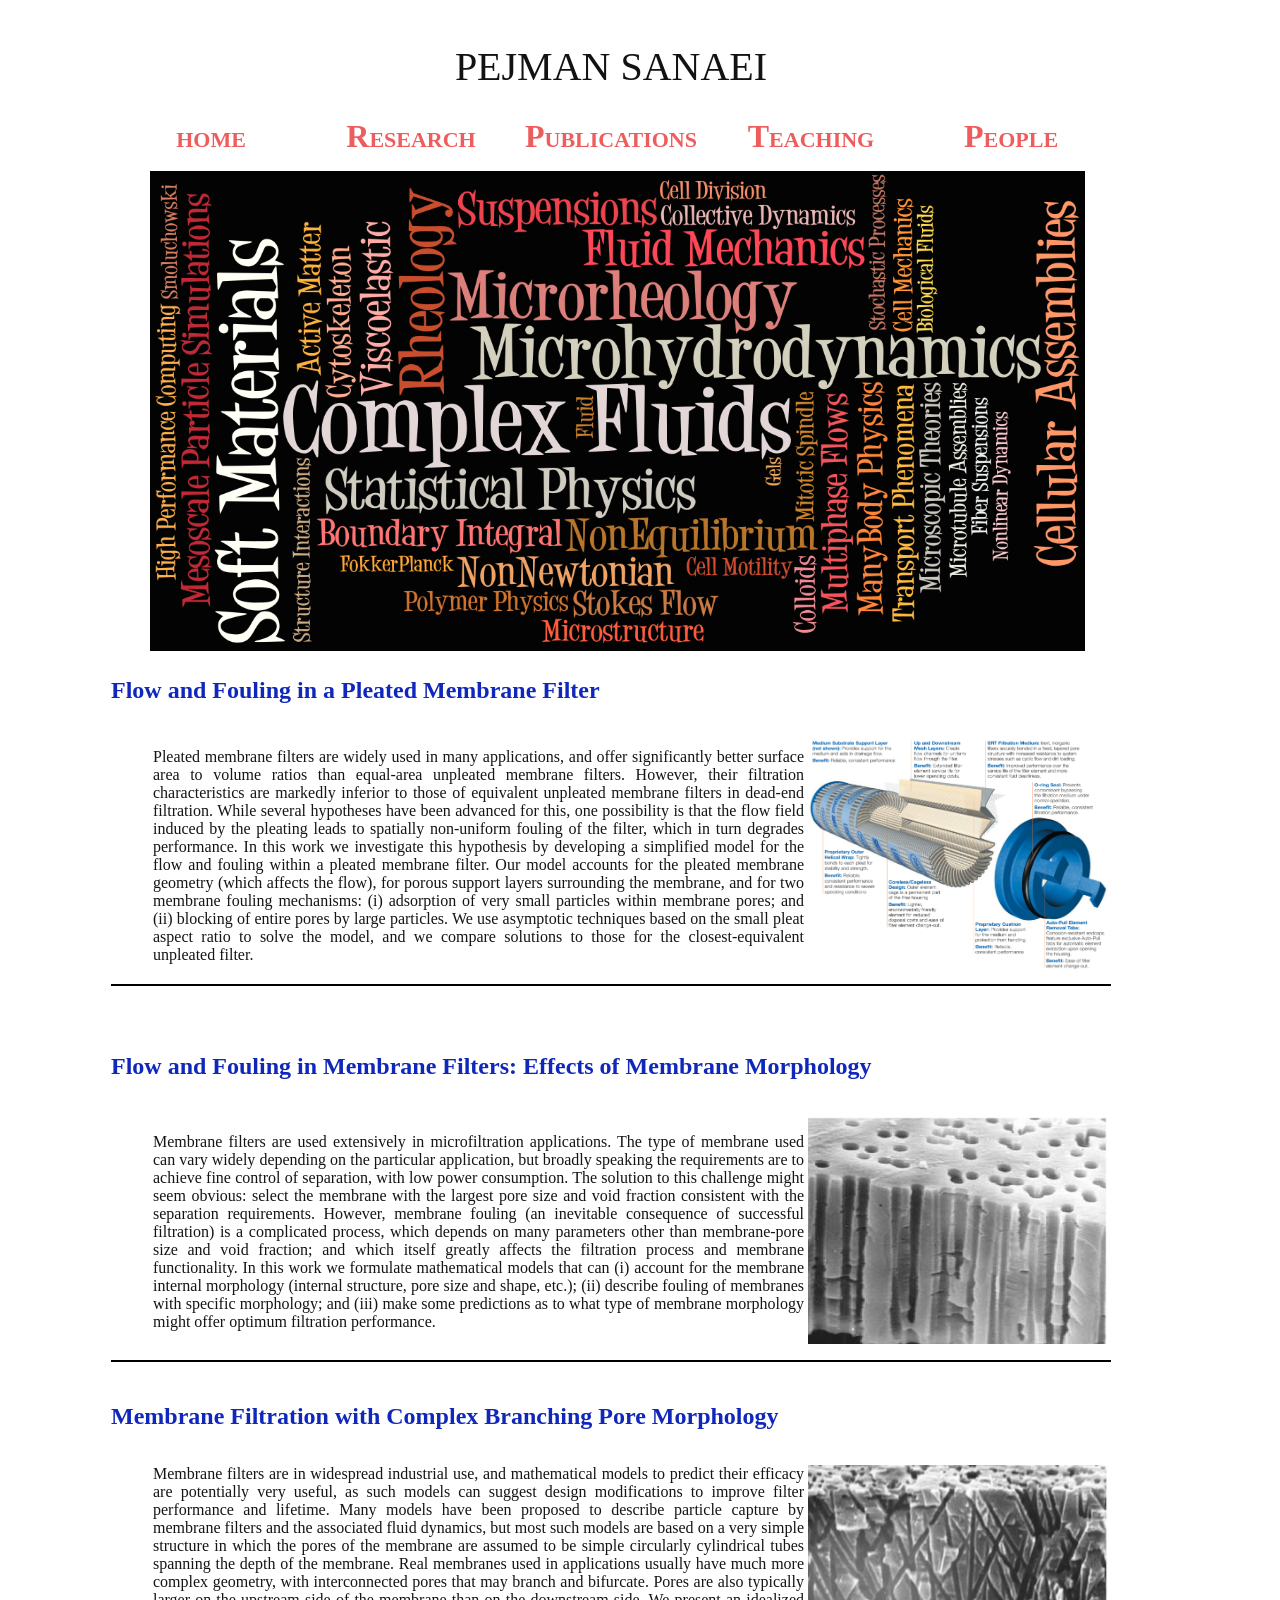
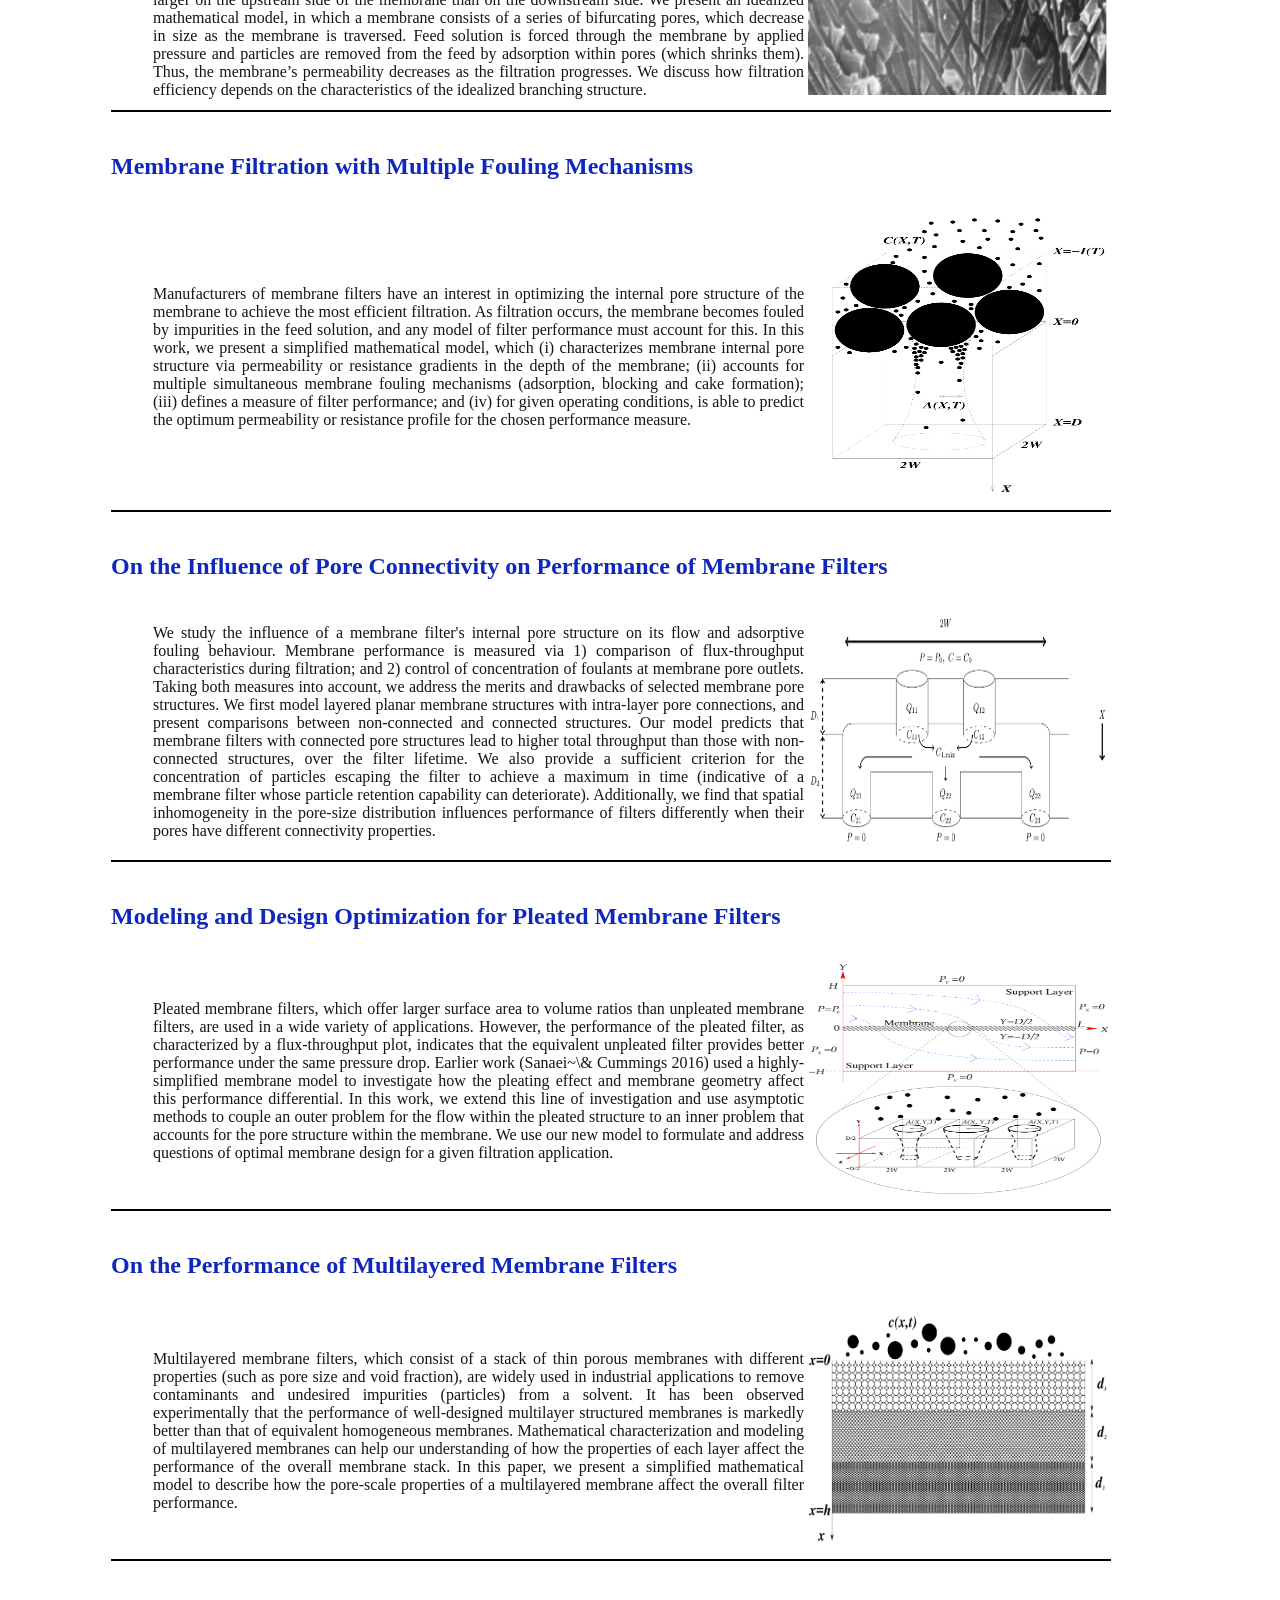
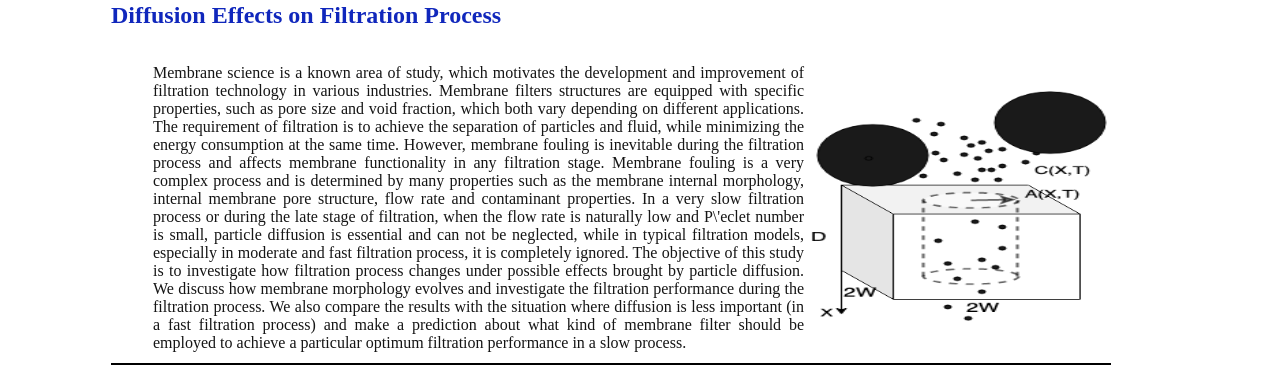
==== commit 4583231b: "Update Filteration.html" ====
--- a/Filteration.html
+++ b/Filteration.html
@@ -35,39 +35,7 @@
       </ul>
     </nav>
 </div>
-        <!--<figure class="centered"><img src="images/interests-2.png" width="300" height="480" /> </figure>-->
-    
-    
-    
-    
-<div id="wowslider-container1">
-<div class="ws_images"><ul>
-		<li><img src="images/Membrane-Schema-mod.png" alt="Microstructure and Rheology of Cooloidal Dispersions" title="Simplified Geometry of a Pleat" id="wows1_0"/></li>
-		<li><img src="images/pleatedfilter.png" alt="Microrheology of soft materials" title="Pleated Filter Cartridge" id="wows1_1"/></li>
-		<li><img src="images/streamfunction12-constant.png" alt="Mechanics of Pronuclear Migration in Cell Division " title="Stream Function in the Pleat " id="wows1_2"/></li>
-		<li><img src="images/branch.png" alt="Mechanics of Pronuclear Migration in Cell Division " title="Filter Membrane Internal Morphology " id="wows1_3"/></li>
-		 <li><a href="http://wowslider.com"><img src="data1/images/slides5.png" alt="responsive slider" title="Numerical methods for dynamics of celllular assemblies" id="wows1_3"/></a></li>
-		<li><img src="data1/images/slides2.png" alt="Mitotic Spindle Structure" title="Mitotic Spindle Structure" id="wows1_4"/></li>-->
-	</ul></div>
-	<!--<div class="ws_bullets"><div>
-	  <a href="#" title="Microstructure and Rheology of Cooloidal Dispersions"><span><img src="data1/tooltips/slides3.png" alt="Microstructure and Rheology of Cooloidal Dispersions"/>1</span></a>
-	  <a href="#" title="Microrheology of soft materials"><span><img src="data1/tooltips/slides4.png" alt="Microrheology of soft materials"/>2</span></a>
-	  <a href="#" title="Mechanics of Pronuclear Migration in Cell Division "><span><img src="data1/tooltips/slides.png" alt="Mechanics of Pronuclear Migration in Cell Division "/>3</span></a>
-	  <a href="#" title="Numerical methods for dynamics of celllular assemblies"><span><img src="data1/tooltips/slides5.png" alt="Numerical methods for dynamics of celllular assemblies"/>4</span></a>
-	  <a href="#" title="Mitotic Spindle Structure"><span><img src="data1/tooltips/slides2.png" alt="Mitotic Spindle Structure"/>5</span></a>
-	  -->
-</div></div><div class="ws_script" style="position:absolute;left:-99%"><a href="http://wowslider.com/vi">wordpress gallery plugin</a> by WOWSlider.com v8.1m</div>
-       
-<div class="ws_shadow"></div>
-</div>	
-<script type="text/javascript" src="engine1/wowslider.js"></script>
-<script type="text/javascript" src="engine1/script.js"></script>    
-    
-    
-    
-    
-    
-    
+        <figure class="centered"><img src="images/interests-2.png" width="300" height="480" /> </figure>
         
     <article id="research">
 
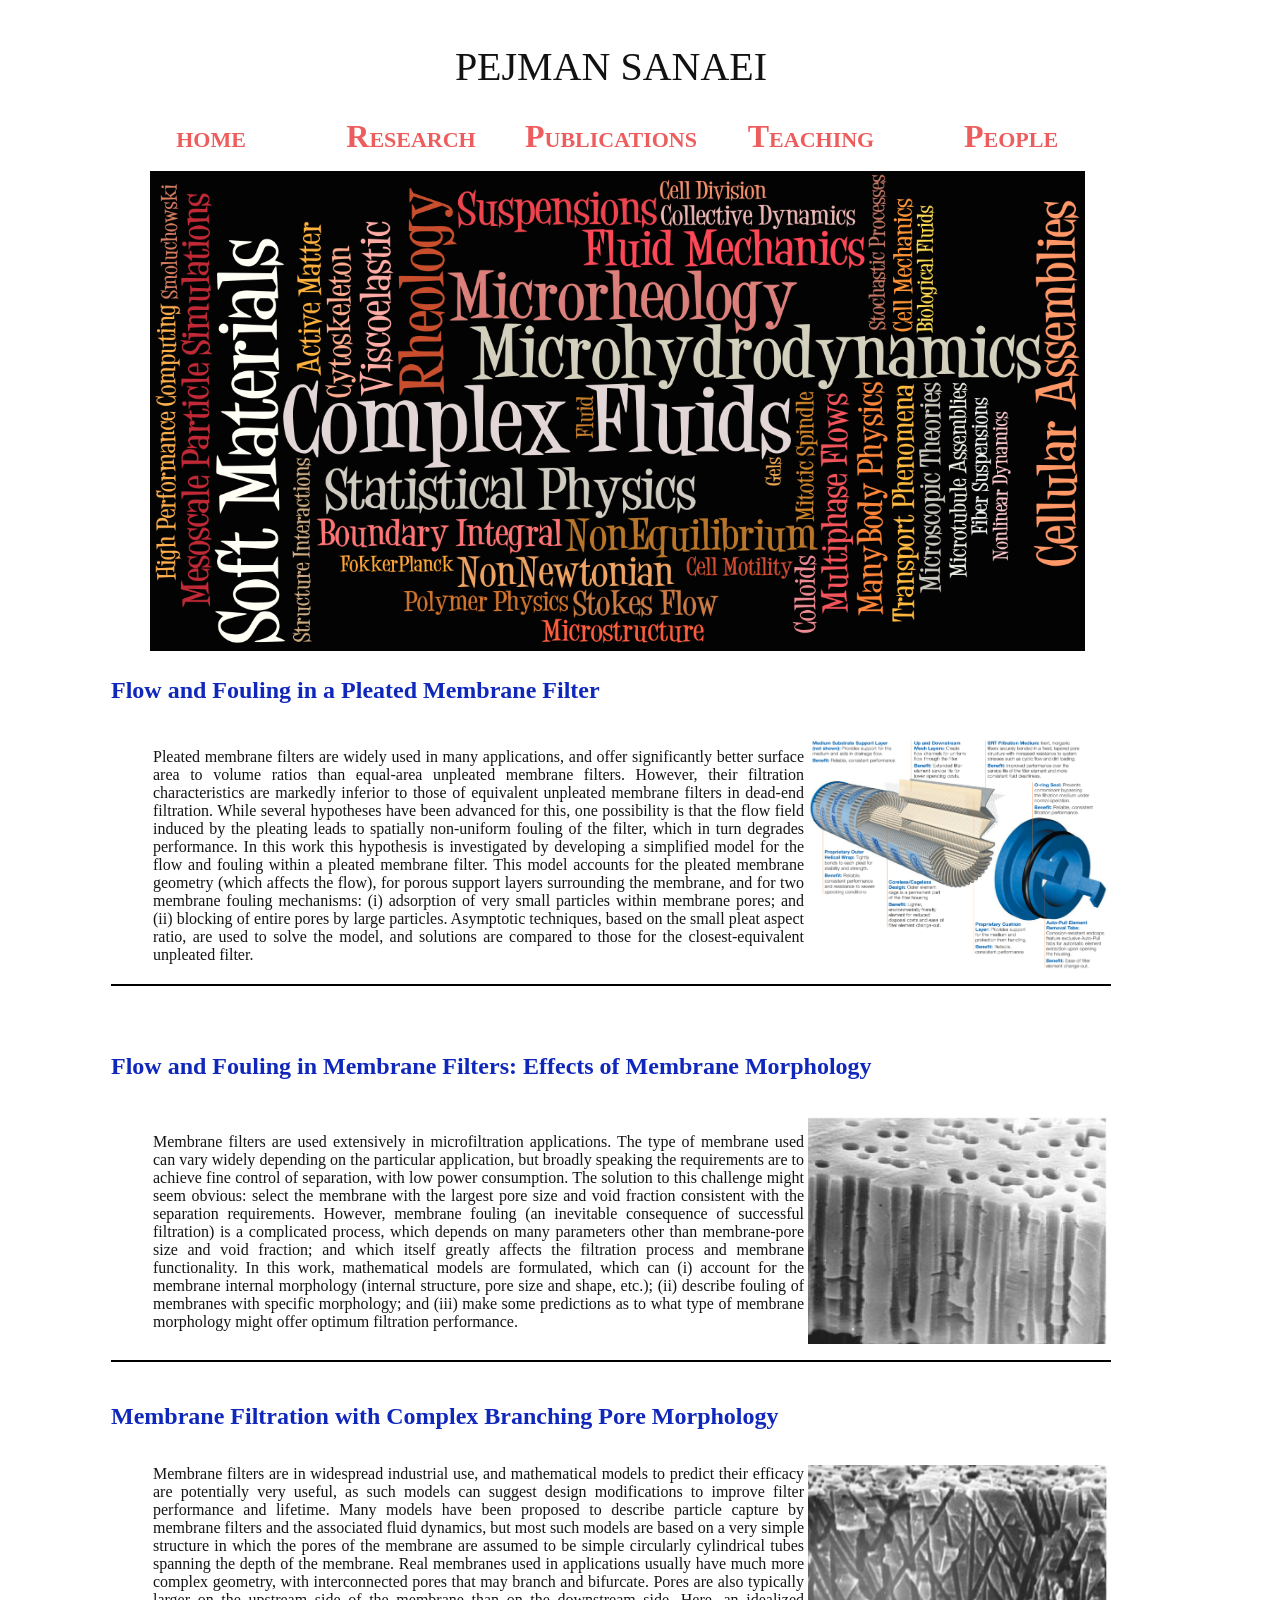
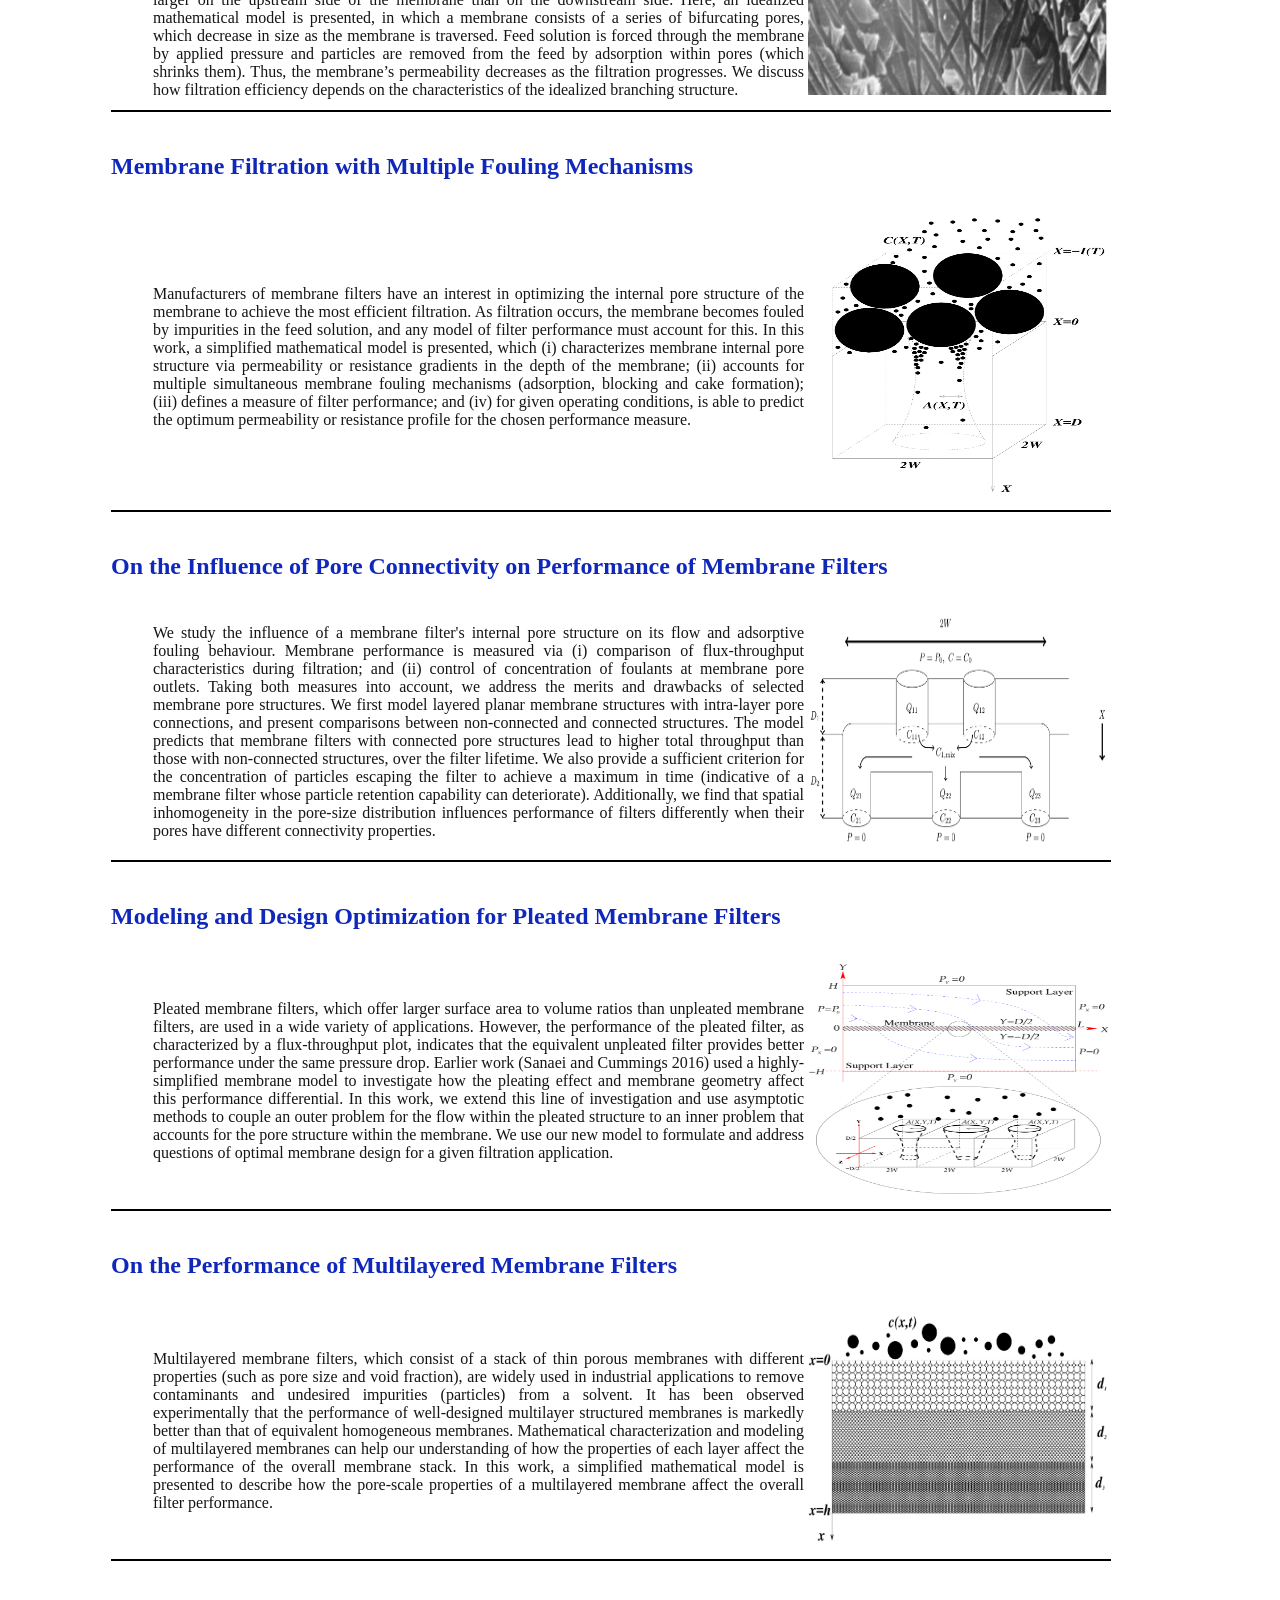
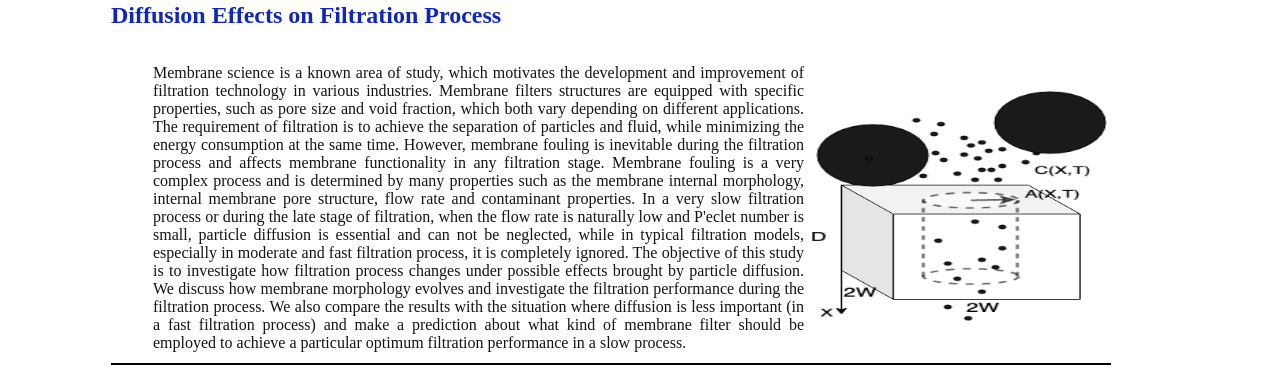
==== commit 971a9cf6: "Update Filteration.html" ====
--- a/Filteration.html
+++ b/Filteration.html
@@ -57,13 +57,13 @@
            unpleated membrane filters in dead-end filtration. While several hypotheses have been
            advanced for this, one possibility is that the flow field induced by the pleating leads
            to spatially non-uniform fouling of the filter, which in turn degrades performance. In
-           this work we investigate this hypothesis by developing a simplified model for the
-           flow and fouling within a pleated membrane filter. Our model accounts for the pleated
+           this work this hypothesis is investigated by developing a simplified model for the
+           flow and fouling within a pleated membrane filter. This model accounts for the pleated
            membrane geometry (which affects the flow), for porous support layers surrounding
            the membrane, and for two membrane fouling mechanisms: (i) adsorption of very
            small particles within membrane pores; and (ii) blocking of entire pores by large
-           particles. We use asymptotic techniques based on the small pleat aspect ratio to solve
-           the model, and we compare solutions to those for the closest-equivalent unpleated
+           particles. Asymptotic techniques, based on the small pleat aspect ratio, are used to solve
+           the model, and solutions are compared to those for the closest-equivalent unpleated
            filter.
         
         </td>
@@ -82,7 +82,7 @@
         <tr style="height: 23px">
         
         <td style="width: 75%;height: 23px;padding-left: 40px">
-            Membrane filters are used extensively in microfiltration applications. The type of
+                Membrane filters are used extensively in microfiltration applications. The type of
                 membrane used can vary widely depending on the particular application, but broadly
                 speaking the requirements are to achieve fine control of separation, with low power
                 consumption. The solution to this challenge might seem obvious: select the membrane
@@ -90,7 +90,7 @@
                 However, membrane fouling (an inevitable consequence of successful filtration) is a
                 complicated process, which depends on many parameters other than membrane-pore
                 size and void fraction; and which itself greatly affects the filtration process and
-                membrane functionality. In this work we formulate mathematical models that can
+                membrane functionality. In this work, mathematical models are formulated, which can
                 (i) account for the membrane internal morphology (internal structure, pore size
                 and shape, etc.); (ii) describe fouling of membranes with specific morphology; and
                 (iii) make some predictions as to what type of membrane morphology might offer
@@ -118,8 +118,8 @@
                 assumed to be simple circularly cylindrical tubes spanning the depth of the membrane.
                 Real membranes used in applications usually have much more complex geometry, with
                 interconnected pores that may branch and bifurcate. Pores are also typically larger on the
-                upstream side of the membrane than on the downstream side. We present an idealized
-                mathematical model, in which a membrane consists of a series of bifurcating pores,
+                upstream side of the membrane than on the downstream side. Here, an idealized
+                mathematical model is presented, in which a membrane consists of a series of bifurcating pores,
                 which decrease in size as the membrane is traversed. Feed solution is forced through
                 the membrane by applied pressure and particles are removed from the feed by adsorption
                 within pores (which shrinks them). Thus, the membrane’s permeability decreases as the
@@ -143,7 +143,7 @@
         <td style="width: 75%;height: 23px;padding-left: 40px">
                  Manufacturers of membrane filters have an interest in optimizing the internal pore structure of the membrane to achieve
                  the most efficient filtration. As filtration occurs, the membrane becomes fouled by impurities in the feed solution, and
-                 any model of filter performance must account for this. In this work, we present a simplified mathematical model, which
+                 any model of filter performance must account for this. In this work, a simplified mathematical model is presented, which
                  (i) characterizes membrane internal pore structure via permeability or resistance gradients in the depth of the membrane;
                  (ii) accounts for multiple simultaneous membrane fouling mechanisms (adsorption, blocking and cake formation); (iii)
                  defines a measure of filter performance; and (iv) for given operating conditions, is able to predict the optimum
@@ -165,10 +165,10 @@
         
         <td style="width: 75%;height: 23px;padding-left: 40px">
                  We study the influence of a membrane filter's internal pore structure on its flow and adsorptive fouling behaviour.
-                 Membrane performance is measured via 1) comparison of flux-throughput characteristics during filtration; and 2) control
+                 Membrane performance is measured via (i) comparison of flux-throughput characteristics during filtration; and (ii) control
                  of concentration of foulants at membrane pore outlets. Taking both measures into account, we address the merits and
                  drawbacks of selected membrane pore structures. We first model layered planar membrane structures with intra-layer pore
-                 connections, and present comparisons between non-connected and connected structures. Our model predicts that membrane
+                 connections, and present comparisons between non-connected and connected structures. The model predicts that membrane
                  filters with connected pore structures lead to higher total throughput than those with non-connected structures, over
                  the filter lifetime. We also provide a sufficient criterion for the concentration of particles escaping the filter to
                  achieve a maximum in time (indicative of a membrane filter whose particle retention capability can deteriorate).
@@ -194,7 +194,7 @@
                  Pleated membrane filters, which offer larger surface area to volume ratios than unpleated membrane filters, are used in
                  a wide variety of applications. However, the performance of the pleated filter, as characterized by a flux-throughput
                  plot, indicates that the equivalent unpleated filter provides better performance under the same pressure drop. Earlier
-                 work (Sanaei~\& Cummings 2016) used a highly-simplified membrane model to investigate how the pleating effect and
+                 work (Sanaei and Cummings 2016) used a highly-simplified membrane model to investigate how the pleating effect and
                  membrane geometry affect this performance differential. In this work, we extend this line of investigation and use
                  asymptotic methods to couple an outer problem for the flow within the pleated structure to an inner problem that accounts
                  for the pore structure within the membrane. We use our new model to formulate and address questions of optimal membrane
@@ -221,7 +221,7 @@
                  (particles) from a solvent. It has been observed experimentally that the performance of well-designed multilayer
                  structured membranes is markedly better than that of equivalent homogeneous membranes. Mathematical characterization and
                  modeling of multilayered membranes can help our understanding of how the properties of each layer affect the performance
-                 of the overall membrane stack. In this paper, we present a simplified mathematical model to describe how the pore-scale
+                 of the overall membrane stack. In this work, a simplified mathematical model is presented to describe how the pore-scale
                  properties of a multilayered membrane affect the overall filter performance.
         
         </td>
@@ -247,7 +247,7 @@
                  during the filtration process and affects membrane functionality in any filtration stage. Membrane fouling is a very
                  complex process and is determined by many properties such as the membrane internal morphology, internal membrane pore
                  structure, flow rate and contaminant properties. In a very slow filtration process or during the late stage of filtration,
-                 when the flow rate is naturally low and P\'eclet number is small, particle diffusion is essential and can not be
+                 when the flow rate is naturally low and P'eclet number is small, particle diffusion is essential and can not be
                  neglected, while in typical filtration models, especially in moderate and fast filtration process, it is completely
                  ignored. The objective of this study is to investigate how filtration process changes under possible effects brought by
                  particle diffusion. We discuss how membrane morphology evolves and investigate the filtration performance during the
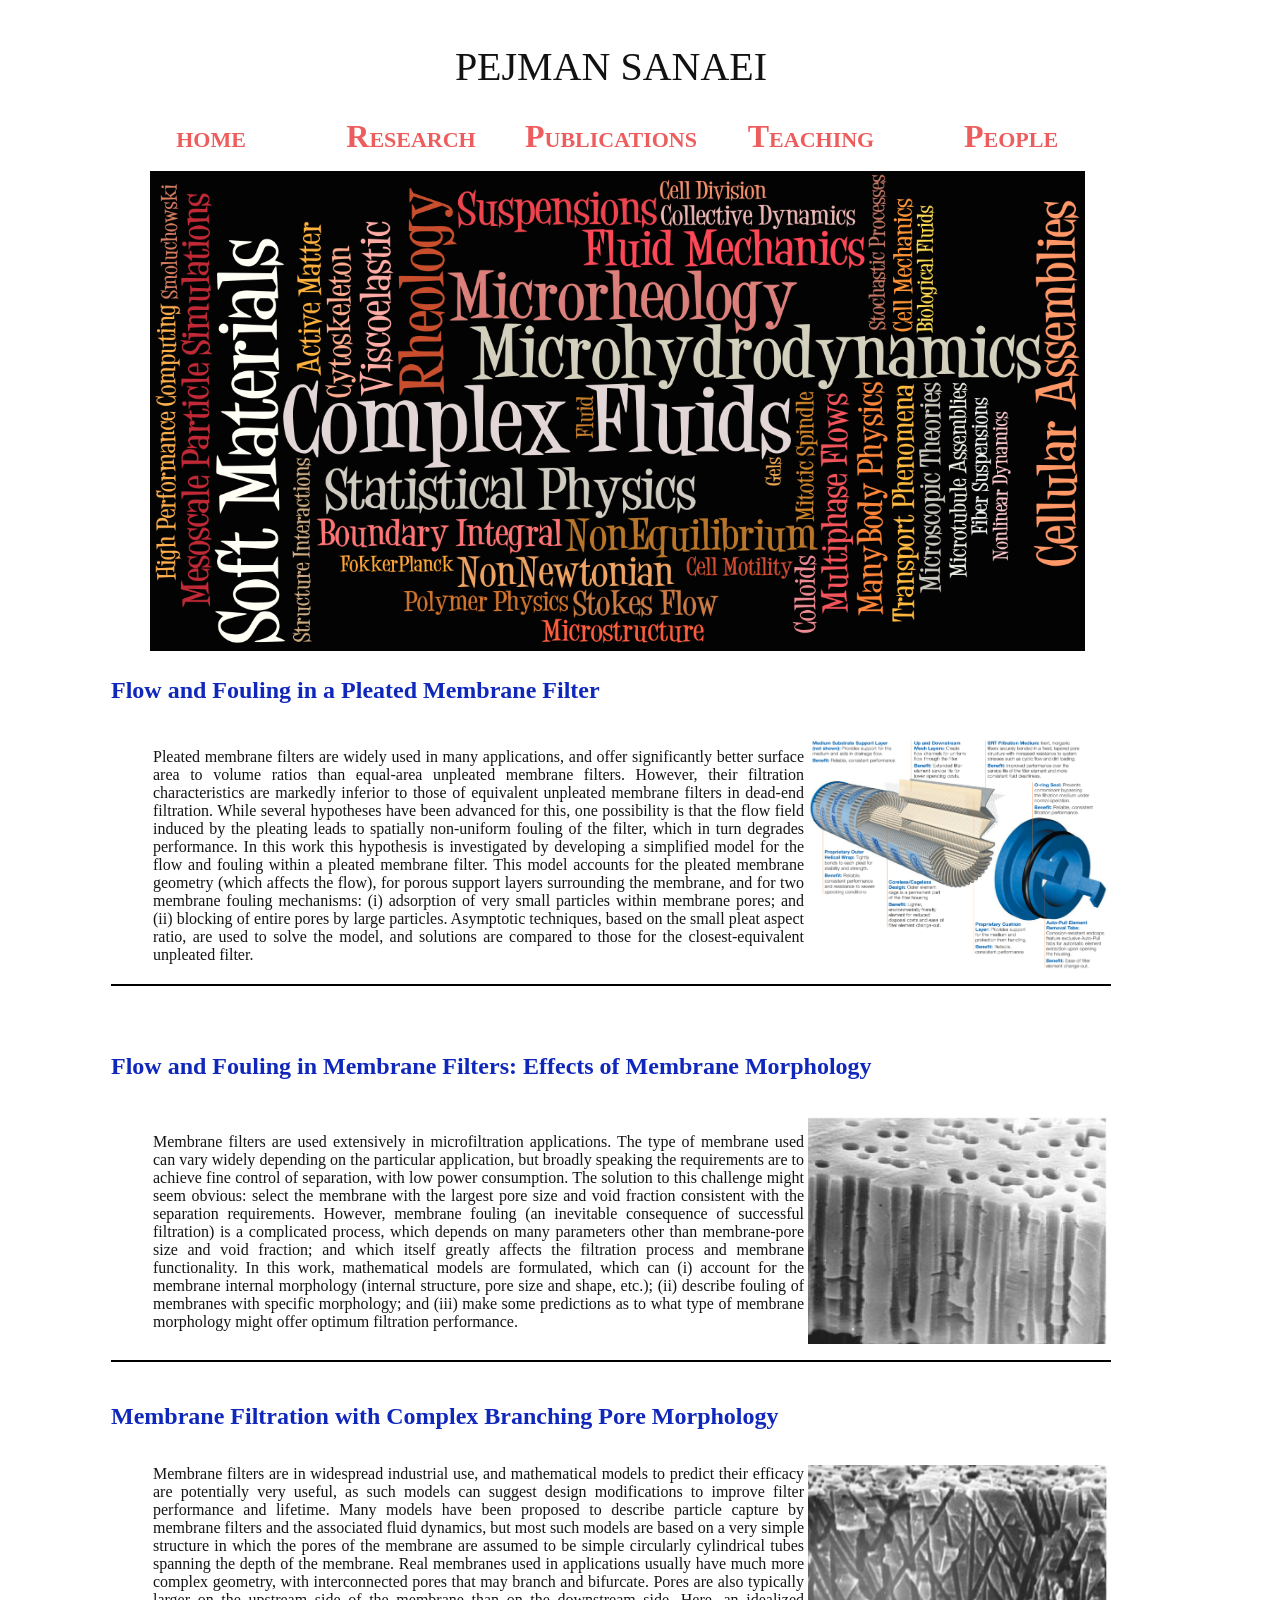
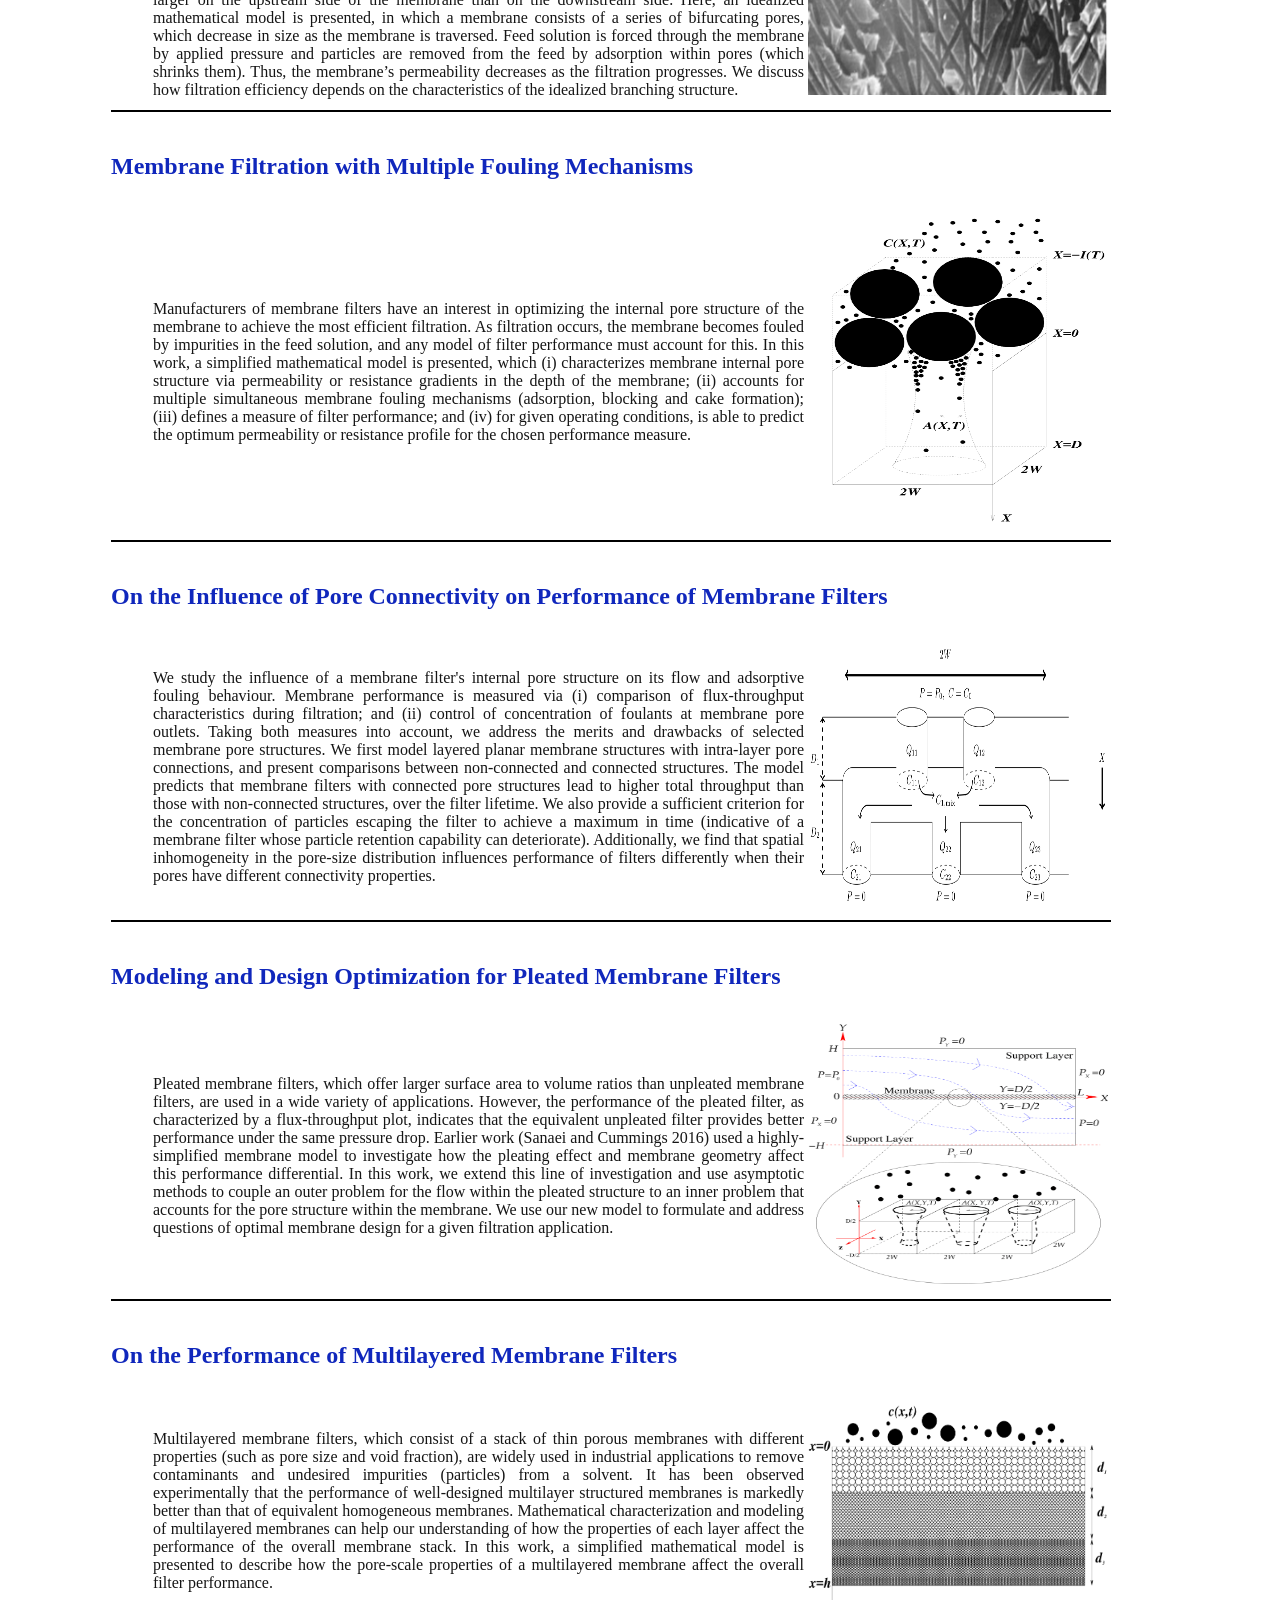
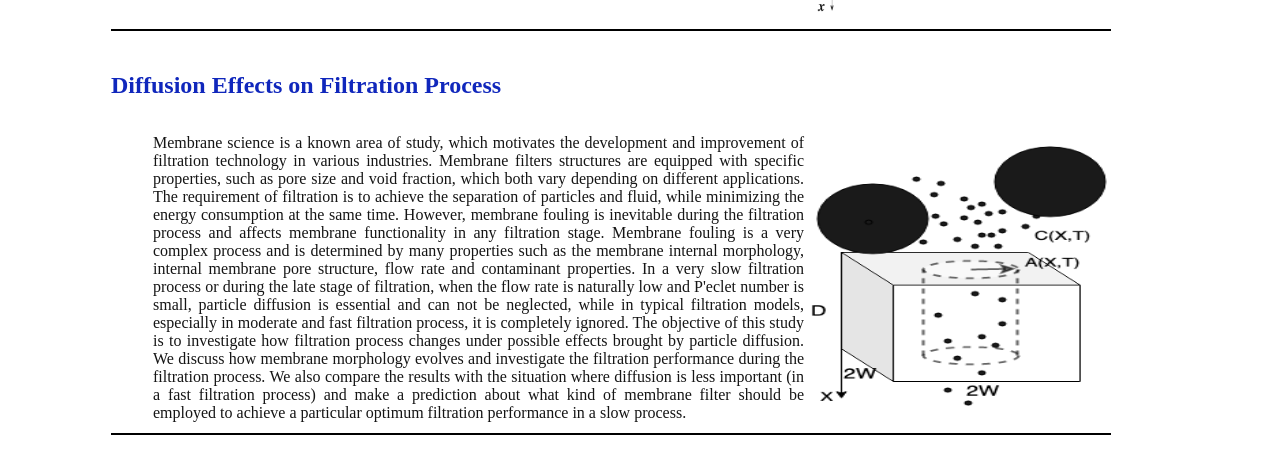
==== commit 2c0c6980: "Update Filteration.html" ====
--- a/Filteration.html
+++ b/Filteration.html
@@ -150,7 +150,7 @@
                  permeability or resistance profile for the chosen performance measure.
         
         </td>
-        <td style="width: 25%;height: 23px"><img  src="images/cake-pore2.png" width="300" height="280"/></td>
+        <td style="width: 25%;height: 23px"><img  src="images/cake-pore2.png" width="300" height="310"/></td>
         </tr>
         </tbody>
         </table> 
@@ -176,7 +176,7 @@
                  differently when their pores have different connectivity properties. 
         
         </td>
-        <td style="width: 25%;height: 23px"><img  src="images/peanutbutter-1.png" width="300" height="230"/></td>
+        <td style="width: 25%;height: 23px"><img  src="images/peanutbutter-1.png" width="300" height="260"/></td>
         </tr>
         </tbody>
         </table>  
@@ -201,7 +201,7 @@
                  design for a given filtration application. 
         
         </td>
-        <td style="width: 25%;height: 23px"><img  src="images/2Figure3c-1.png" width="300" height="230"/></td>
+        <td style="width: 25%;height: 23px"><img  src="images/2Figure3c-1.png" width="300" height="260"/></td>
         </tr>
         </tbody>
         </table> 
@@ -225,7 +225,7 @@
                  properties of a multilayered membrane affect the overall filter performance.
         
         </td>
-        <td style="width: 25%;height: 23px"><img  src="images/c-page-001.png" width="300" height="230"/></td>
+        <td style="width: 25%;height: 23px"><img  src="images/c-page-001.png" width="300" height="210"/></td>
         </tr>
         </tbody>
         </table> 
@@ -256,7 +256,7 @@
                  optimum filtration performance in a slow process.
         
         </td>
-        <td style="width: 25%;height: 23px"><img  src="images/foulingmodel2.png" width="300" height="230"/></td>
+        <td style="width: 25%;height: 23px"><img  src="images/foulingmodel2.png" width="300" height="260"/></td>
         </tr>
         </tbody>
         </table> 
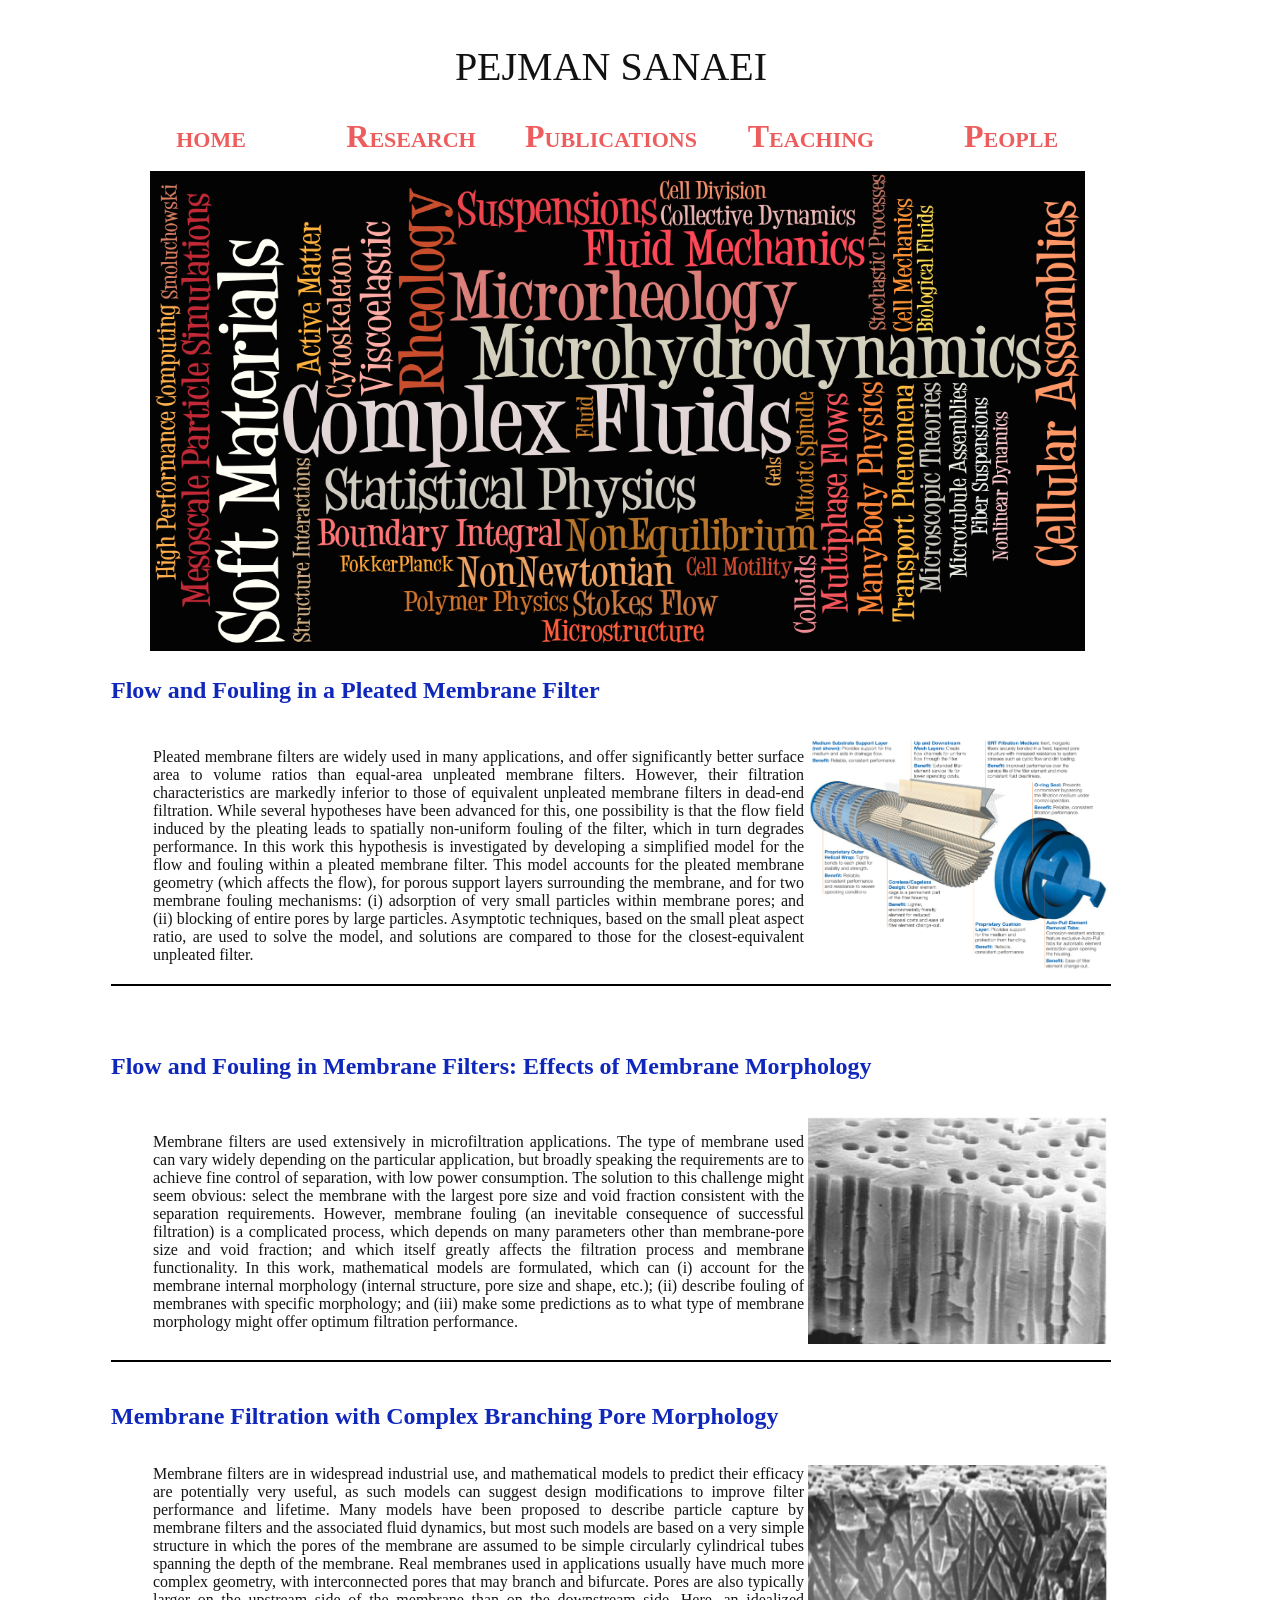
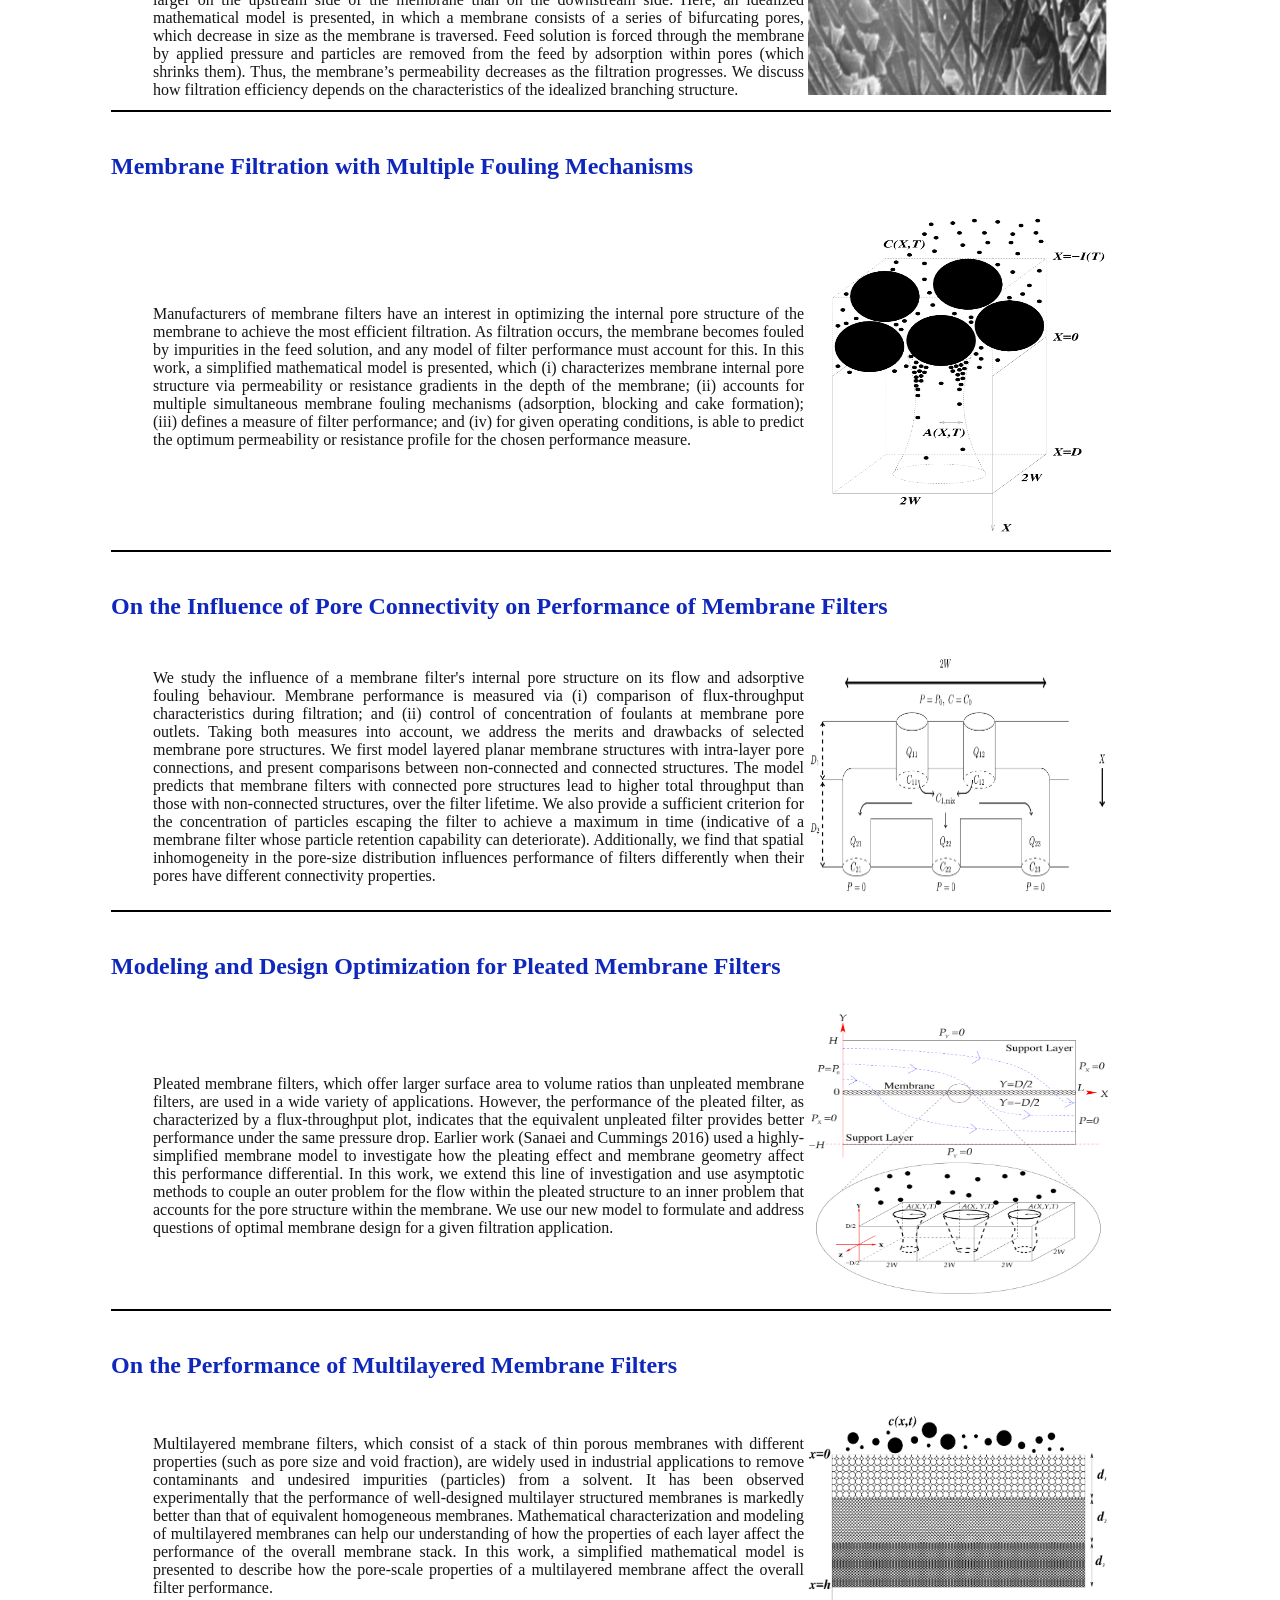
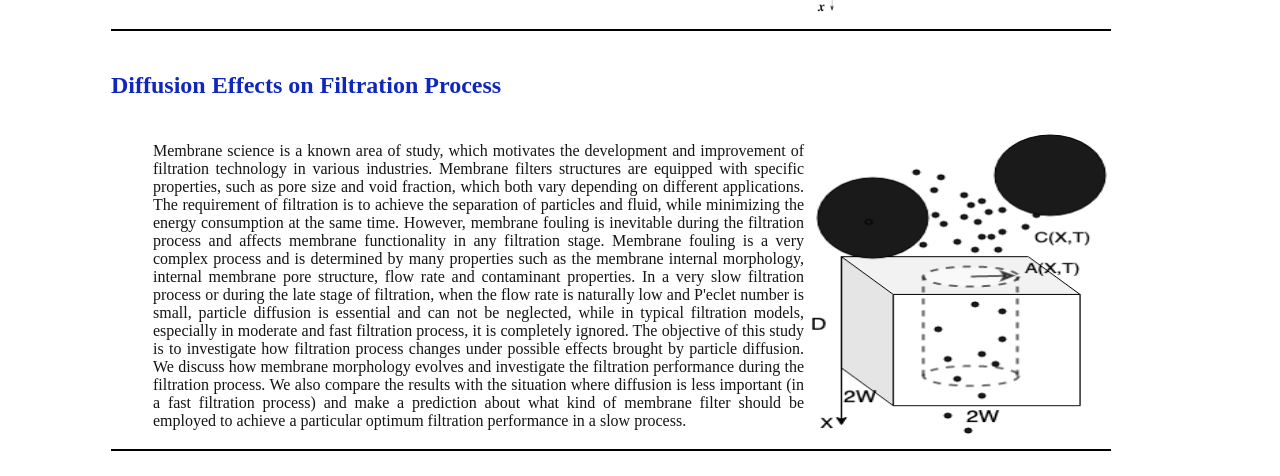
==== commit dfb7b4e6: "Update Filteration.html" ====
--- a/Filteration.html
+++ b/Filteration.html
@@ -150,7 +150,7 @@
                  permeability or resistance profile for the chosen performance measure.
         
         </td>
-        <td style="width: 25%;height: 23px"><img  src="images/cake-pore2.png" width="300" height="310"/></td>
+        <td style="width: 25%;height: 23px"><img  src="images/cake-pore2.png" width="300" height="320"/></td>
         </tr>
         </tbody>
         </table> 
@@ -176,7 +176,7 @@
                  differently when their pores have different connectivity properties. 
         
         </td>
-        <td style="width: 25%;height: 23px"><img  src="images/peanutbutter-1.png" width="300" height="260"/></td>
+        <td style="width: 25%;height: 23px"><img  src="images/peanutbutter-1.png" width="300" height="240"/></td>
         </tr>
         </tbody>
         </table>  
@@ -201,7 +201,7 @@
                  design for a given filtration application. 
         
         </td>
-        <td style="width: 25%;height: 23px"><img  src="images/2Figure3c-1.png" width="300" height="260"/></td>
+        <td style="width: 25%;height: 23px"><img  src="images/2Figure3c-1.png" width="300" height="280"/></td>
         </tr>
         </tbody>
         </table> 
@@ -225,7 +225,7 @@
                  properties of a multilayered membrane affect the overall filter performance.
         
         </td>
-        <td style="width: 25%;height: 23px"><img  src="images/c-page-001.png" width="300" height="210"/></td>
+        <td style="width: 25%;height: 23px"><img  src="images/c-page-001.png" width="300" height="200"/></td>
         </tr>
         </tbody>
         </table> 
@@ -256,7 +256,7 @@
                  optimum filtration performance in a slow process.
         
         </td>
-        <td style="width: 25%;height: 23px"><img  src="images/foulingmodel2.png" width="300" height="260"/></td>
+        <td style="width: 25%;height: 23px"><img  src="images/foulingmodel2.png" width="300" height="300"/></td>
         </tr>
         </tbody>
         </table> 
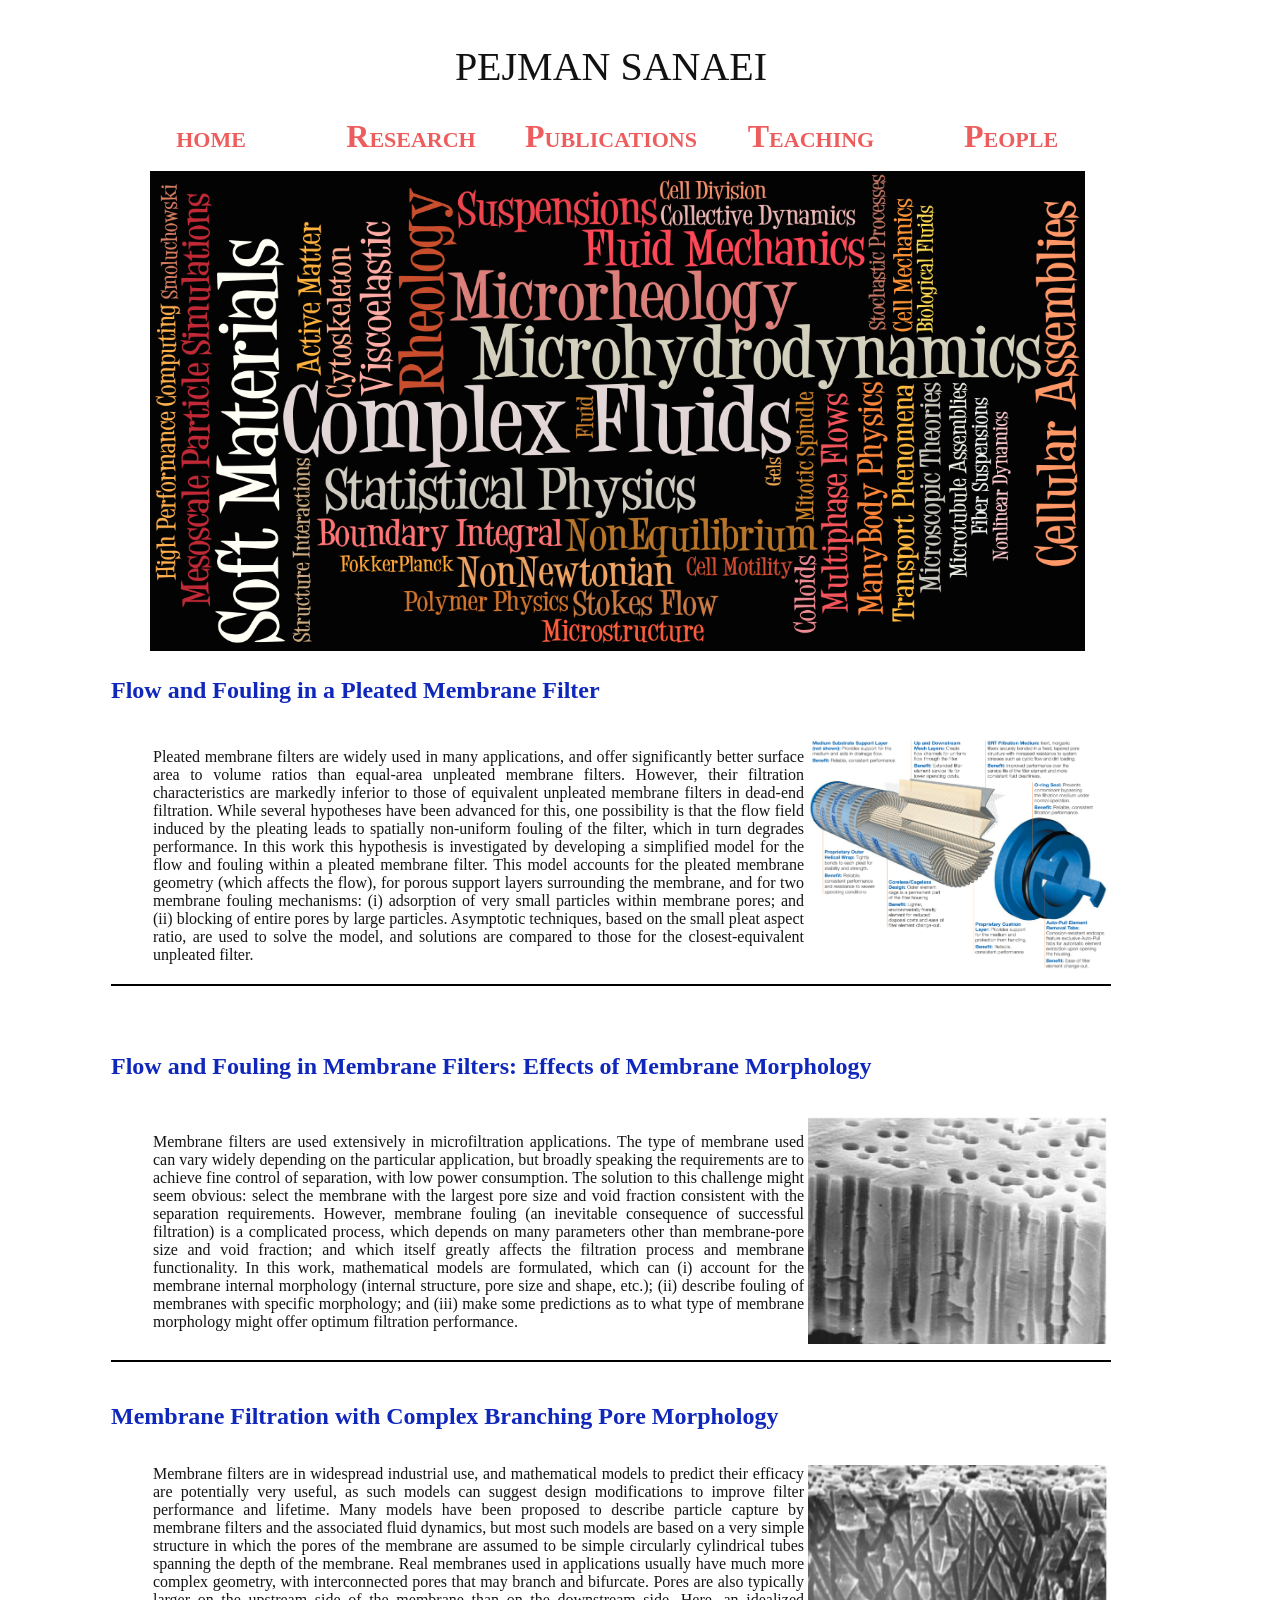
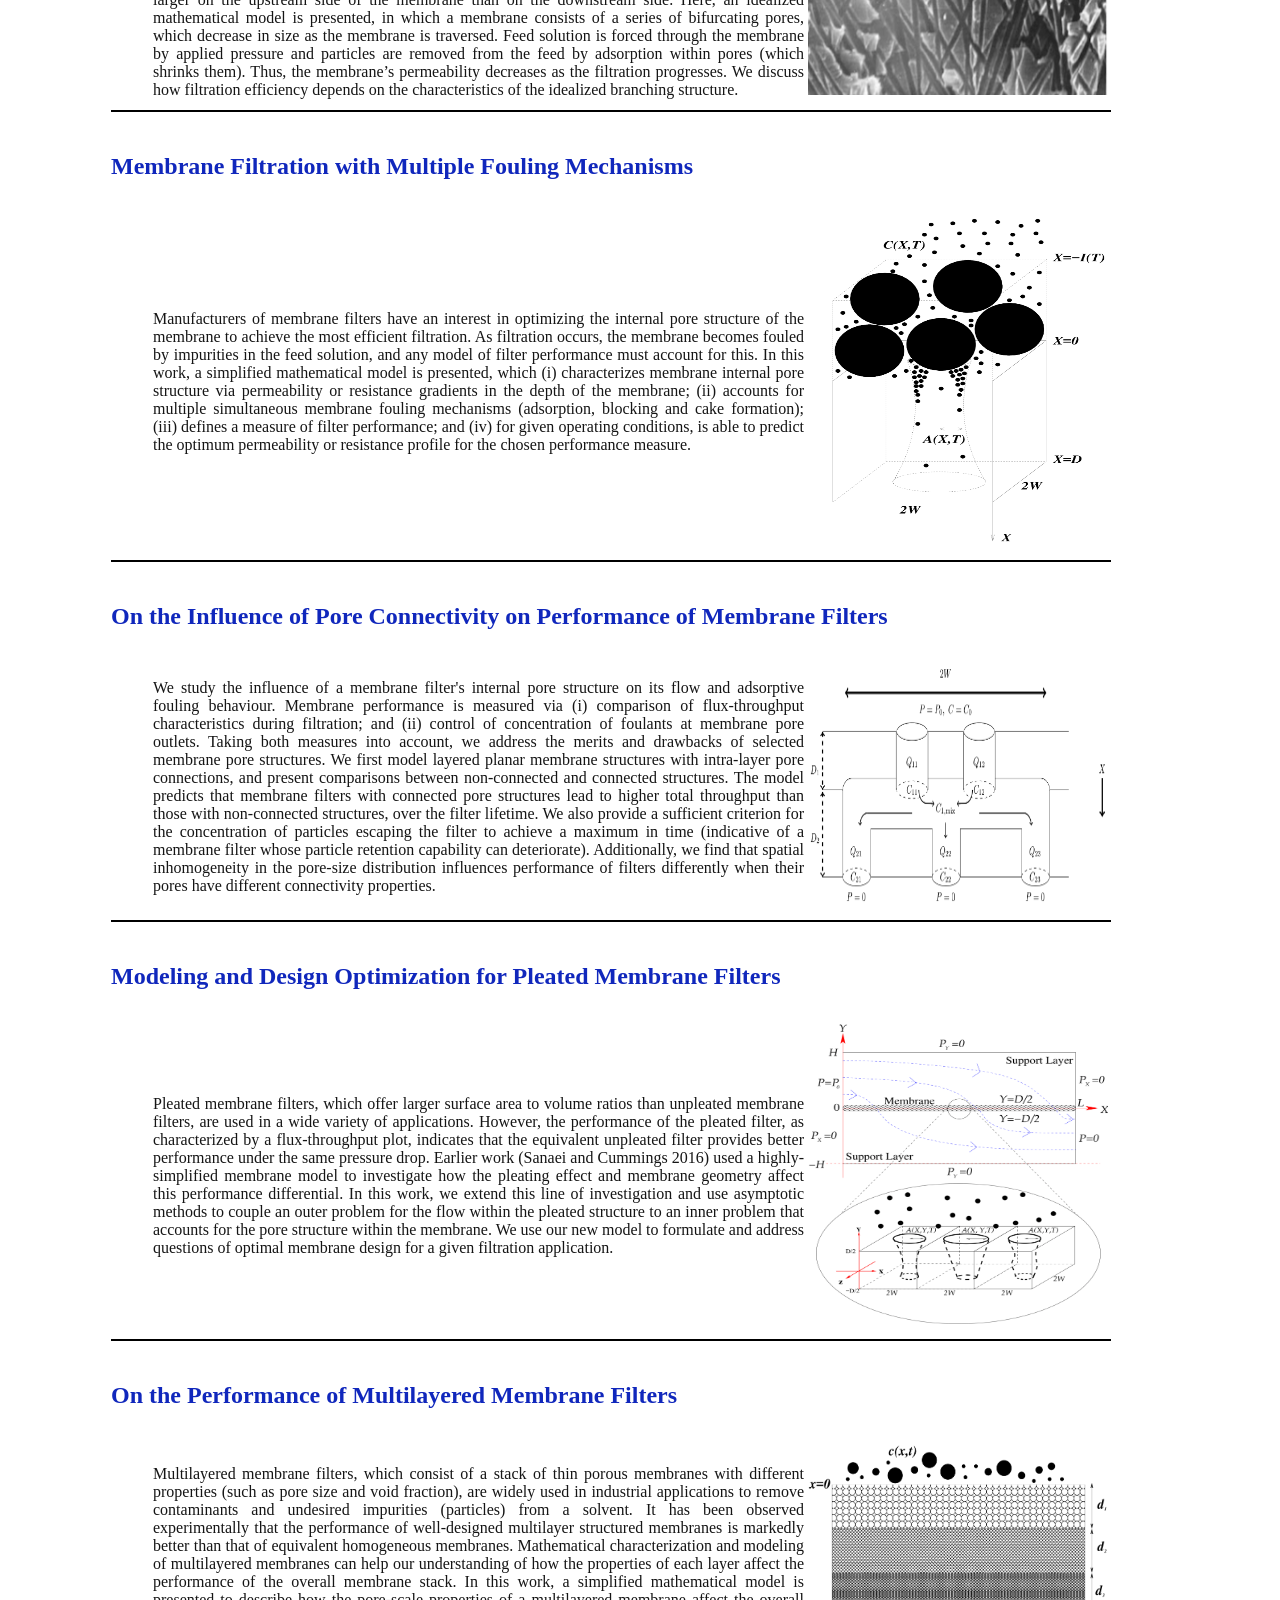
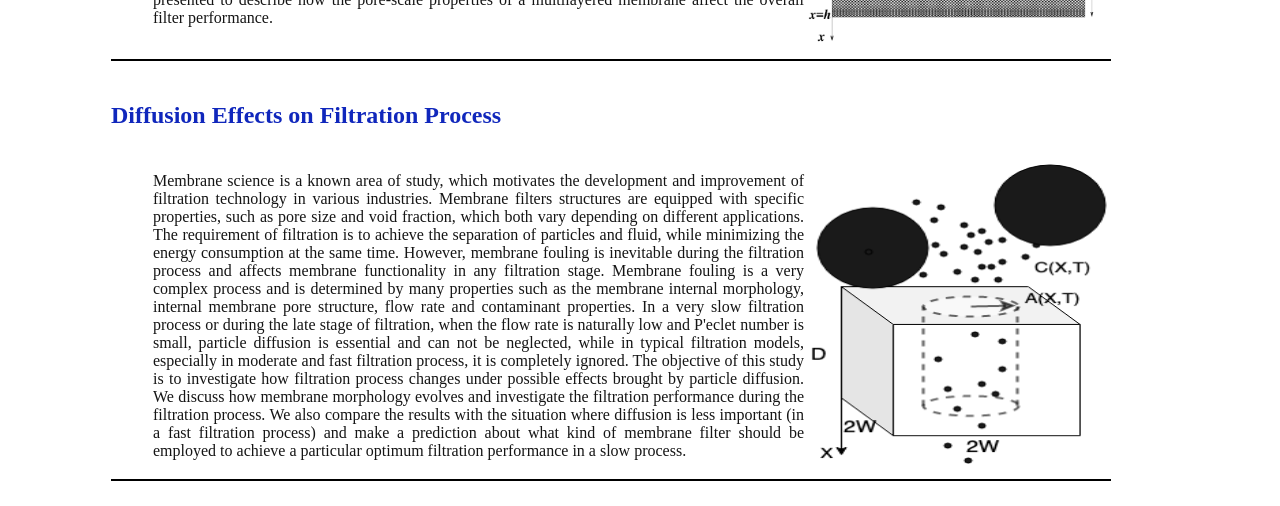
==== commit 4ec903cd: "Update Filteration.html" ====
--- a/Filteration.html
+++ b/Filteration.html
@@ -150,7 +150,7 @@
                  permeability or resistance profile for the chosen performance measure.
         
         </td>
-        <td style="width: 25%;height: 23px"><img  src="images/cake-pore2.png" width="300" height="320"/></td>
+        <td style="width: 25%;height: 23px"><img  src="images/cake-pore2.png" width="300" height="330"/></td>
         </tr>
         </tbody>
         </table> 
@@ -201,7 +201,7 @@
                  design for a given filtration application. 
         
         </td>
-        <td style="width: 25%;height: 23px"><img  src="images/2Figure3c-1.png" width="300" height="280"/></td>
+        <td style="width: 25%;height: 23px"><img  src="images/2Figure3c-1.png" width="300" height="300"/></td>
         </tr>
         </tbody>
         </table> 
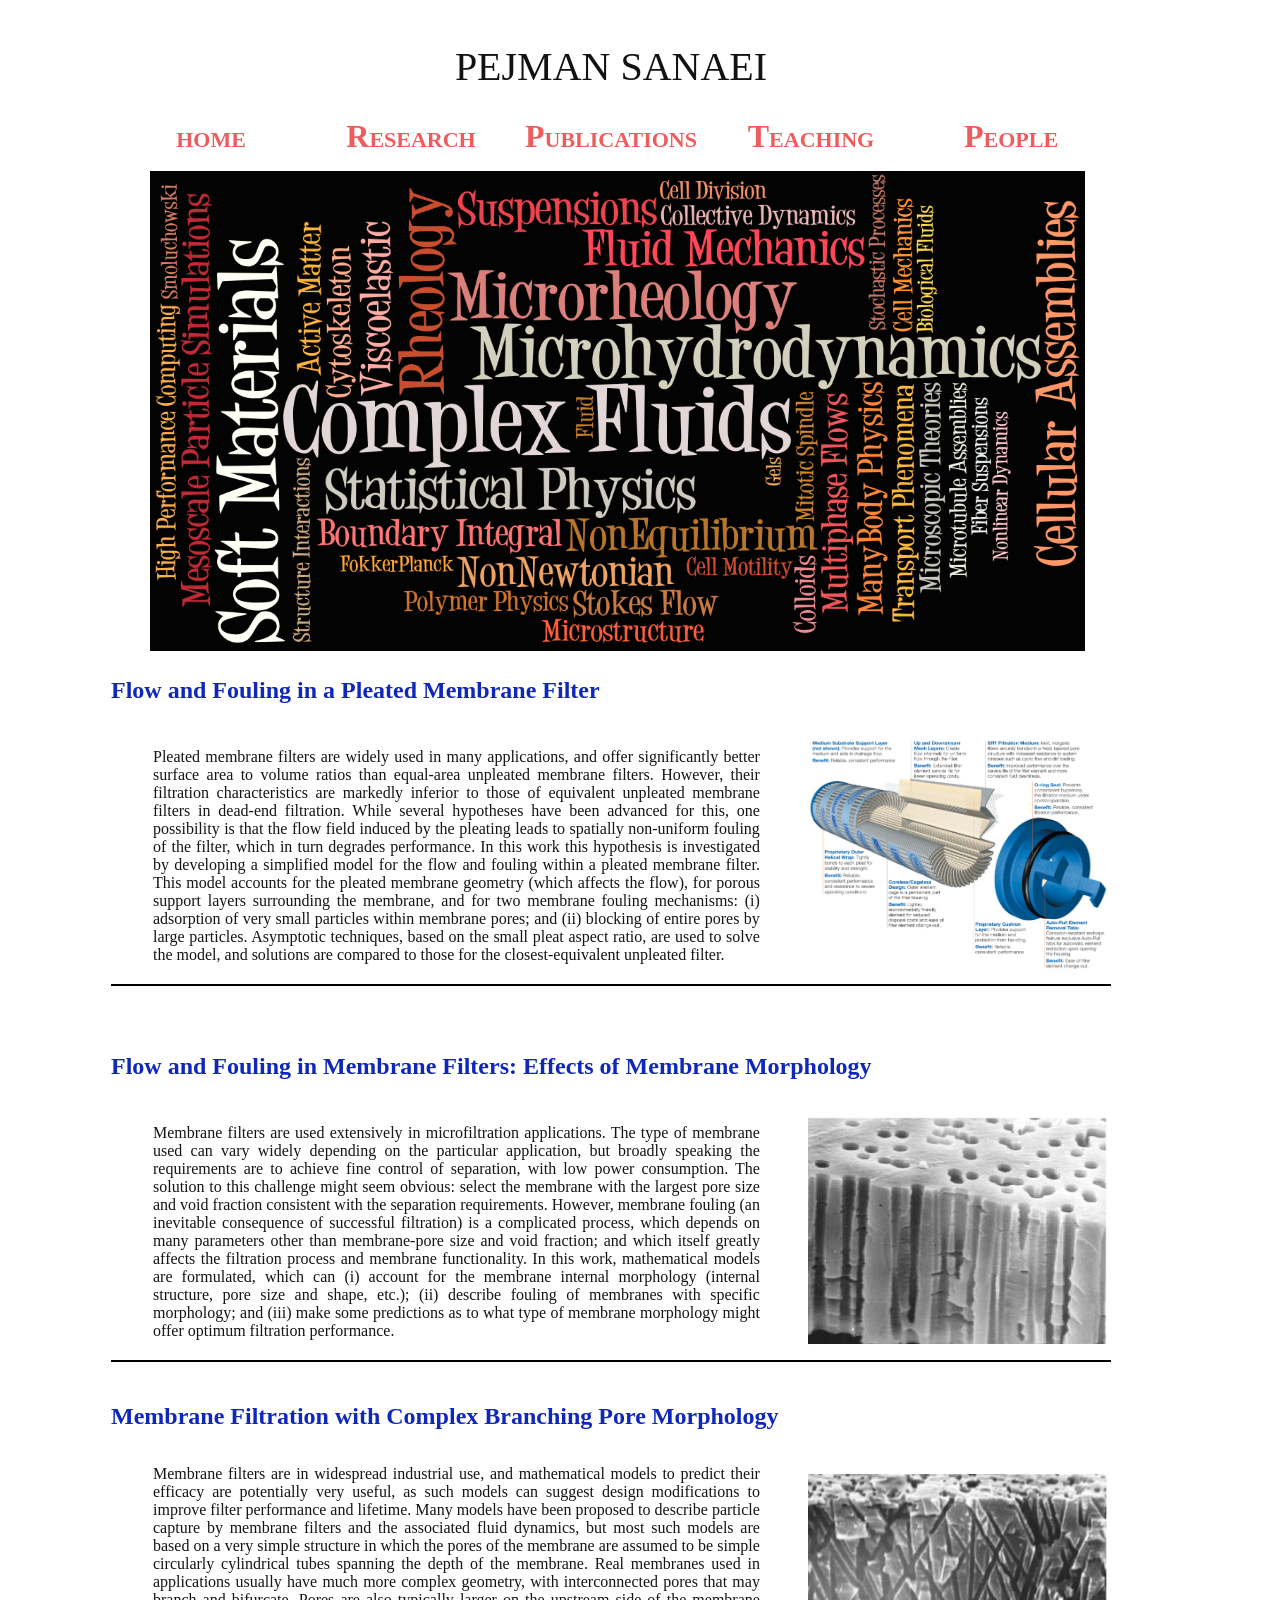
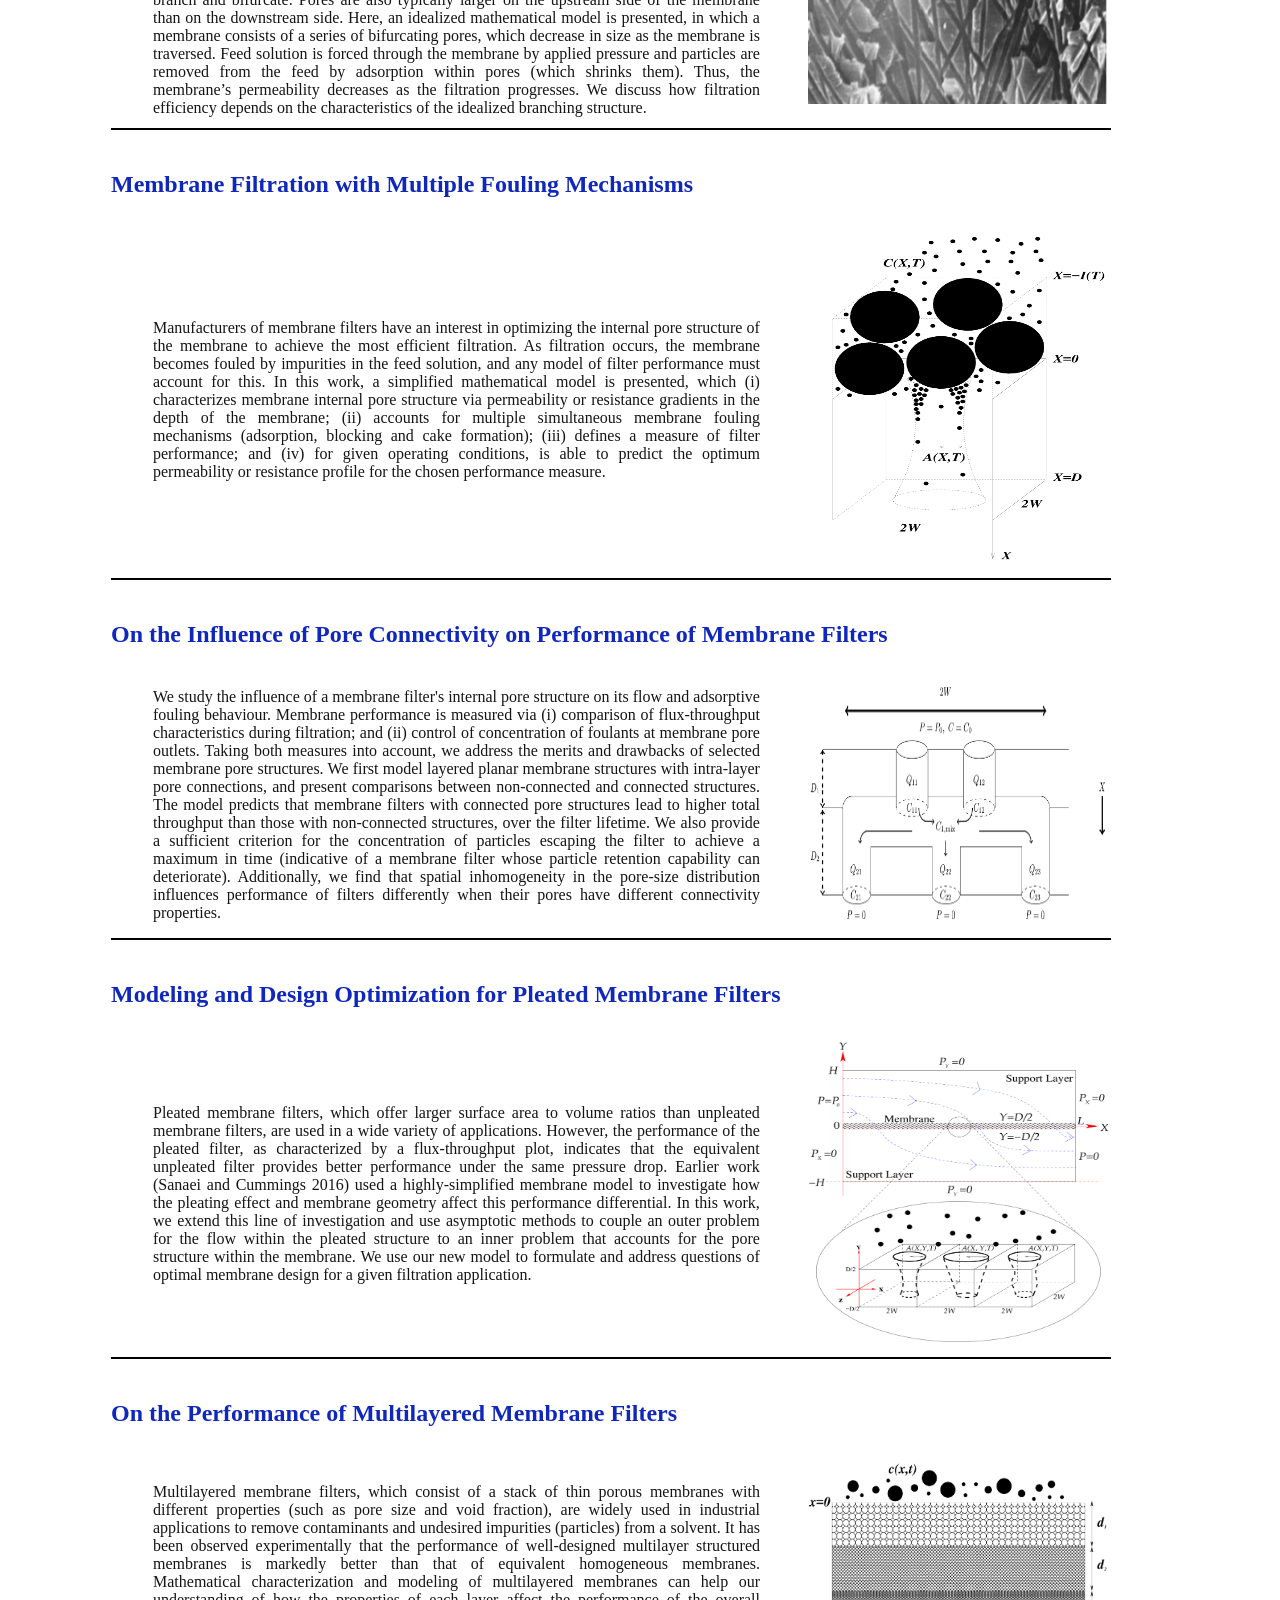
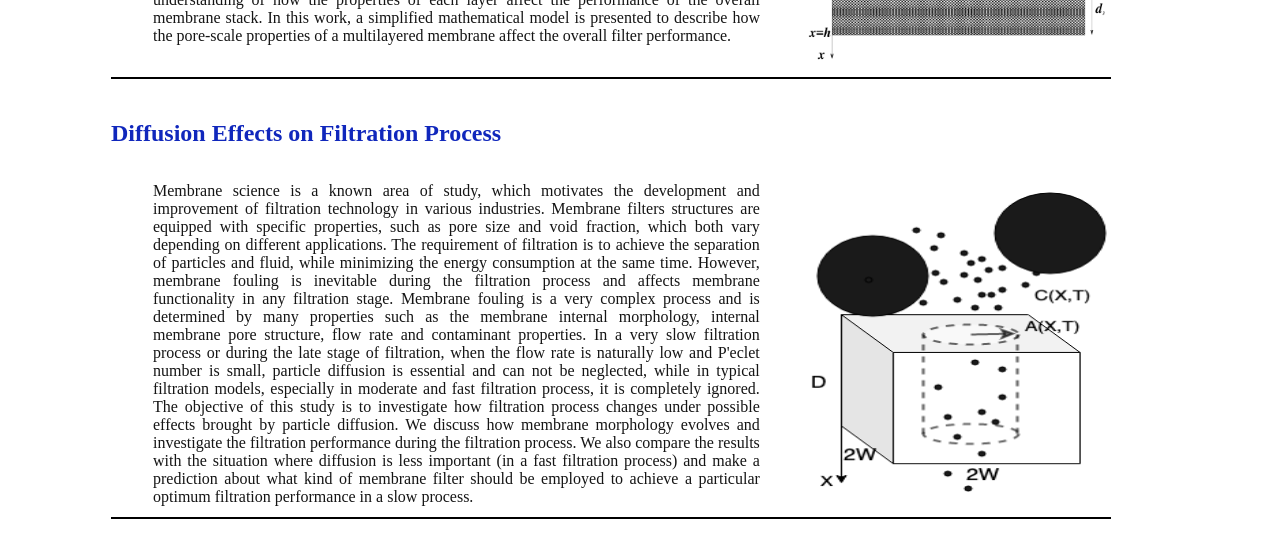
==== commit 2807649d: "Update Filteration.html" ====
--- a/Filteration.html
+++ b/Filteration.html
@@ -67,6 +67,7 @@
            filter.
         
         </td>
+          <td style="width: 5%;height: 23px"></td>
         <td style="width: 25%;height: 23px"><img  src="images/PallPleat.png" width="300" height="230"/></td>
         </tr>
         </tbody>
@@ -97,6 +98,7 @@
                 optimum filtration performance.
         
         </td>
+          <td style="width: 5%;height: 23px"></td>
         <td style="width: 25%;height: 23px"><img  src="images/pore-cylinder.png" width="300" height="230"/></td>
         </tr>
         </tbody>
@@ -127,6 +129,7 @@
                 the idealized branching structure.
         
         </td>
+          <td style="width: 5%;height: 23px"></td>
         <td style="width: 25%;height: 23px"><img  src="images/branch.png" width="300" height="230"/></td>
         </tr>
         </tbody>
@@ -150,6 +153,7 @@
                  permeability or resistance profile for the chosen performance measure.
         
         </td>
+          <td style="width: 5%;height: 23px"></td>
         <td style="width: 25%;height: 23px"><img  src="images/cake-pore2.png" width="300" height="330"/></td>
         </tr>
         </tbody>
@@ -176,6 +180,7 @@
                  differently when their pores have different connectivity properties. 
         
         </td>
+          <td style="width: 5%;height: 23px"></td>
         <td style="width: 25%;height: 23px"><img  src="images/peanutbutter-1.png" width="300" height="240"/></td>
         </tr>
         </tbody>
@@ -201,6 +206,7 @@
                  design for a given filtration application. 
         
         </td>
+          <td style="width: 5%;height: 23px"></td>
         <td style="width: 25%;height: 23px"><img  src="images/2Figure3c-1.png" width="300" height="300"/></td>
         </tr>
         </tbody>
@@ -225,6 +231,7 @@
                  properties of a multilayered membrane affect the overall filter performance.
         
         </td>
+          <td style="width: 5%;height: 23px"></td>
         <td style="width: 25%;height: 23px"><img  src="images/c-page-001.png" width="300" height="200"/></td>
         </tr>
         </tbody>
@@ -256,6 +263,7 @@
                  optimum filtration performance in a slow process.
         
         </td>
+          <td style="width: 5%;height: 23px"></td>
         <td style="width: 25%;height: 23px"><img  src="images/foulingmodel2.png" width="300" height="300"/></td>
         </tr>
         </tbody>
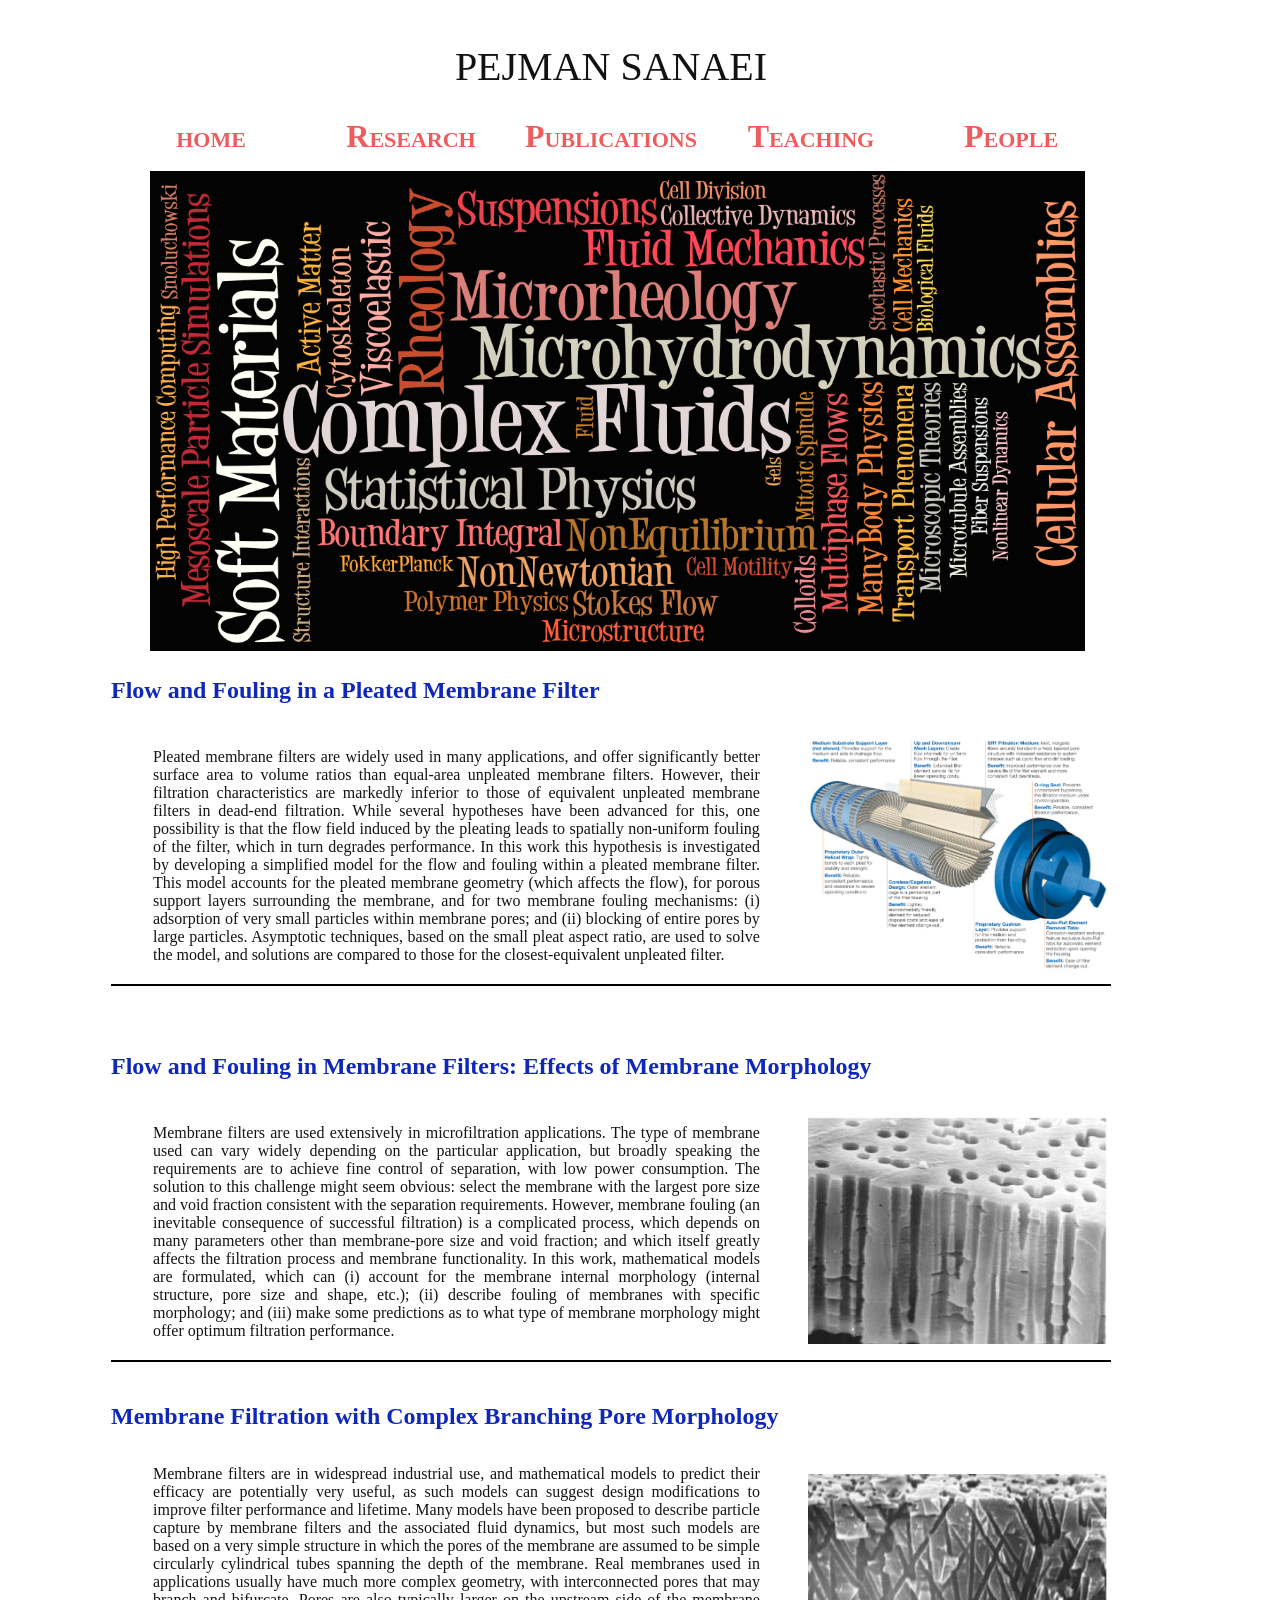
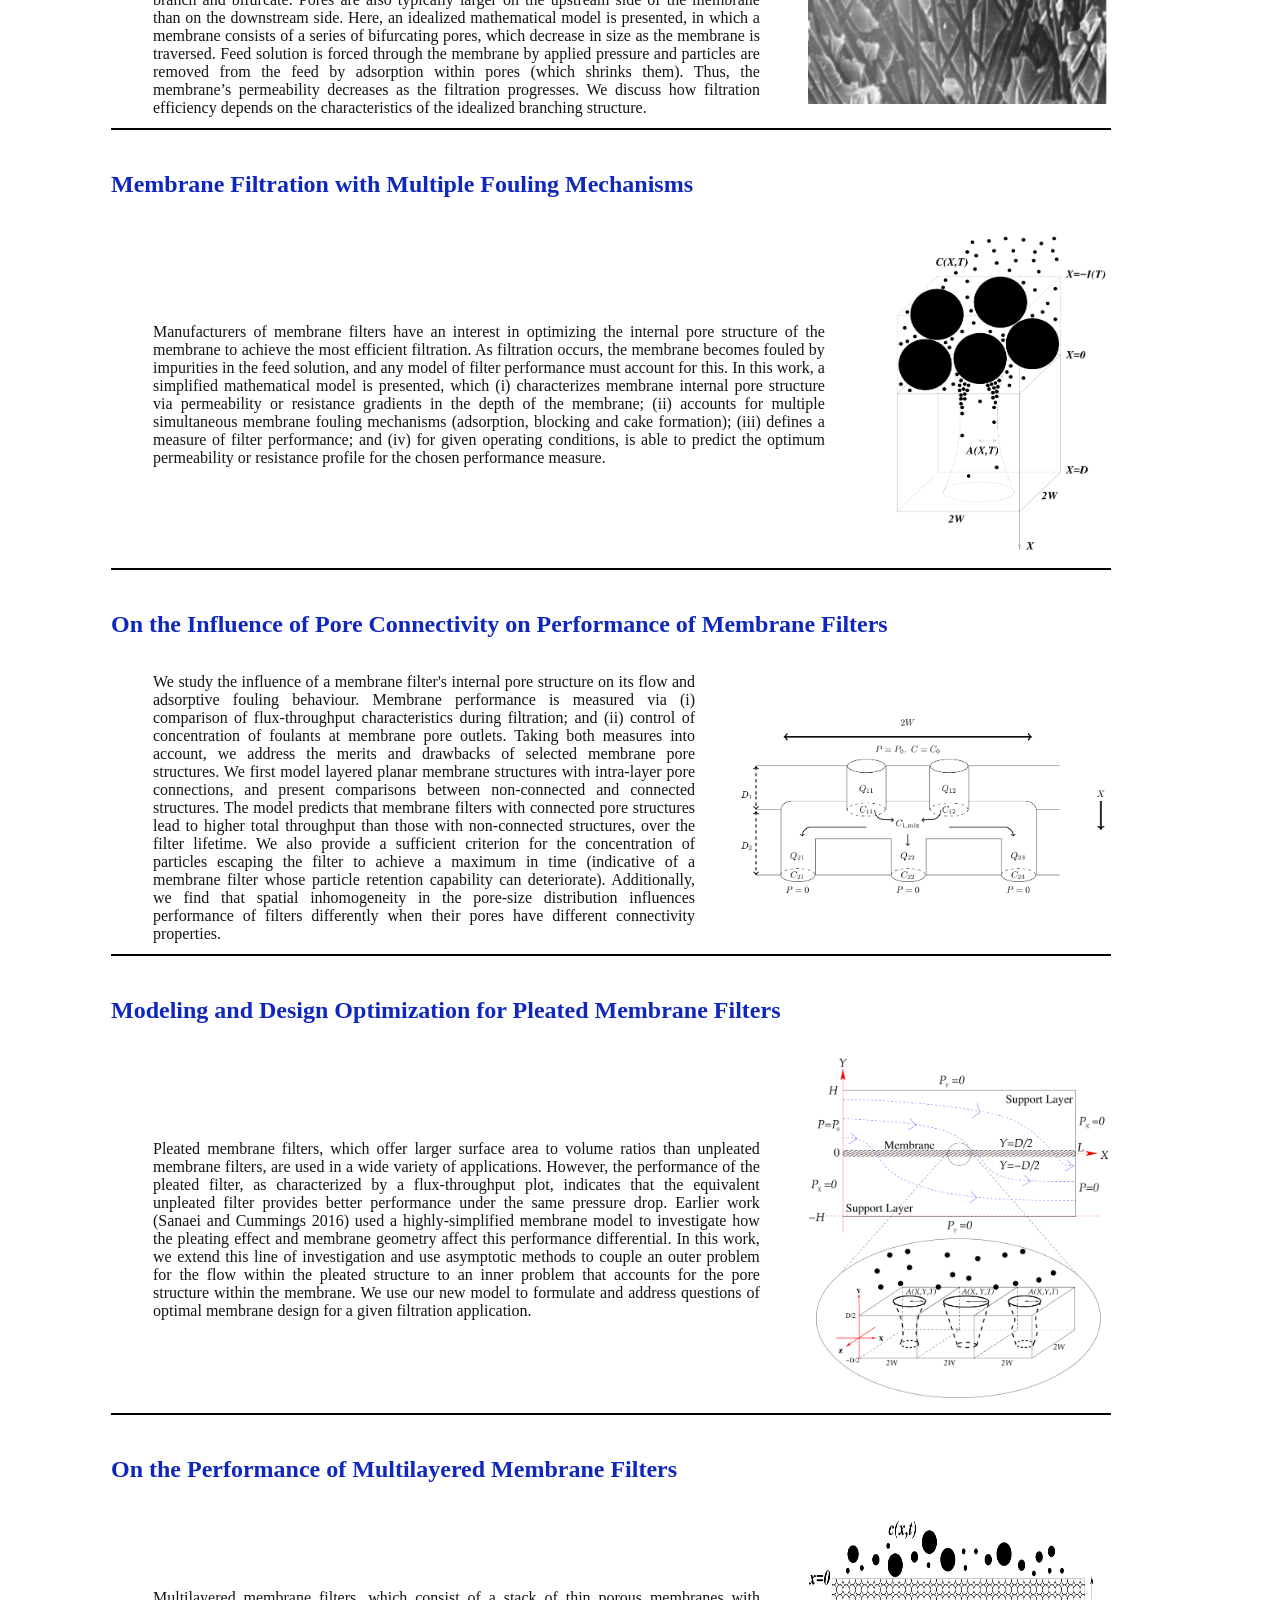
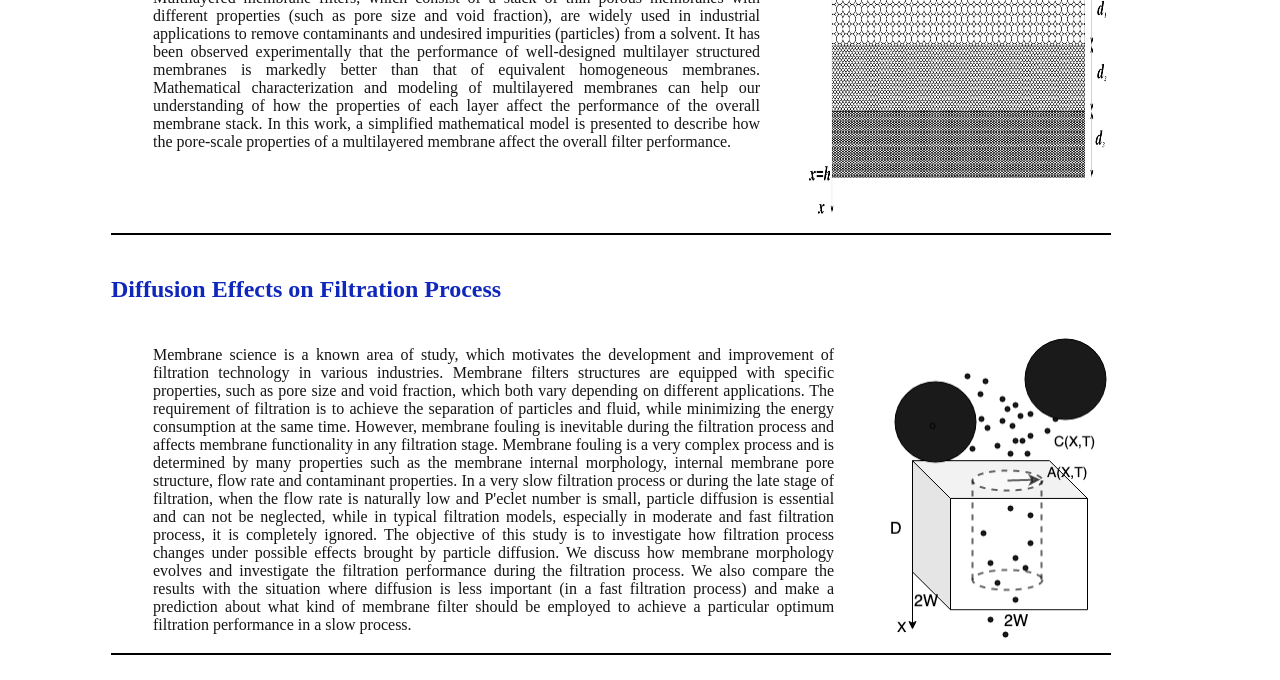
==== commit 23ad2394: "Update Filteration.html" ====
--- a/Filteration.html
+++ b/Filteration.html
@@ -154,7 +154,7 @@
         
         </td>
           <td style="width: 5%;height: 23px"></td>
-        <td style="width: 25%;height: 23px"><img  src="images/cake-pore2.png" width="300" height="330"/></td>
+        <td style="width: 25%;height: 23px"><img  src="images/cake-pore2.png" width="230" height="320"/></td>
         </tr>
         </tbody>
         </table> 
@@ -181,7 +181,7 @@
         
         </td>
           <td style="width: 5%;height: 23px"></td>
-        <td style="width: 25%;height: 23px"><img  src="images/peanutbutter-1.png" width="300" height="240"/></td>
+        <td style="width: 25%;height: 23px"><img  src="images/peanutbutter-1.png" width="370" height="180"/></td>
         </tr>
         </tbody>
         </table>  
@@ -207,7 +207,7 @@
         
         </td>
           <td style="width: 5%;height: 23px"></td>
-        <td style="width: 25%;height: 23px"><img  src="images/2Figure3c-1.png" width="300" height="300"/></td>
+        <td style="width: 25%;height: 23px"><img  src="images/2Figure3c-1.png" width="300" height="340"/></td>
         </tr>
         </tbody>
         </table> 
@@ -232,7 +232,7 @@
         
         </td>
           <td style="width: 5%;height: 23px"></td>
-        <td style="width: 25%;height: 23px"><img  src="images/c-page-001.png" width="300" height="200"/></td>
+        <td style="width: 25%;height: 23px"><img  src="images/c-page-001.png" width="300" height="300"/></td>
         </tr>
         </tbody>
         </table> 
@@ -264,7 +264,7 @@
         
         </td>
           <td style="width: 5%;height: 23px"></td>
-        <td style="width: 25%;height: 23px"><img  src="images/foulingmodel2.png" width="300" height="300"/></td>
+        <td style="width: 25%;height: 23px"><img  src="images/foulingmodel2.png" width="220" height="300"/></td>
         </tr>
         </tbody>
         </table> 
